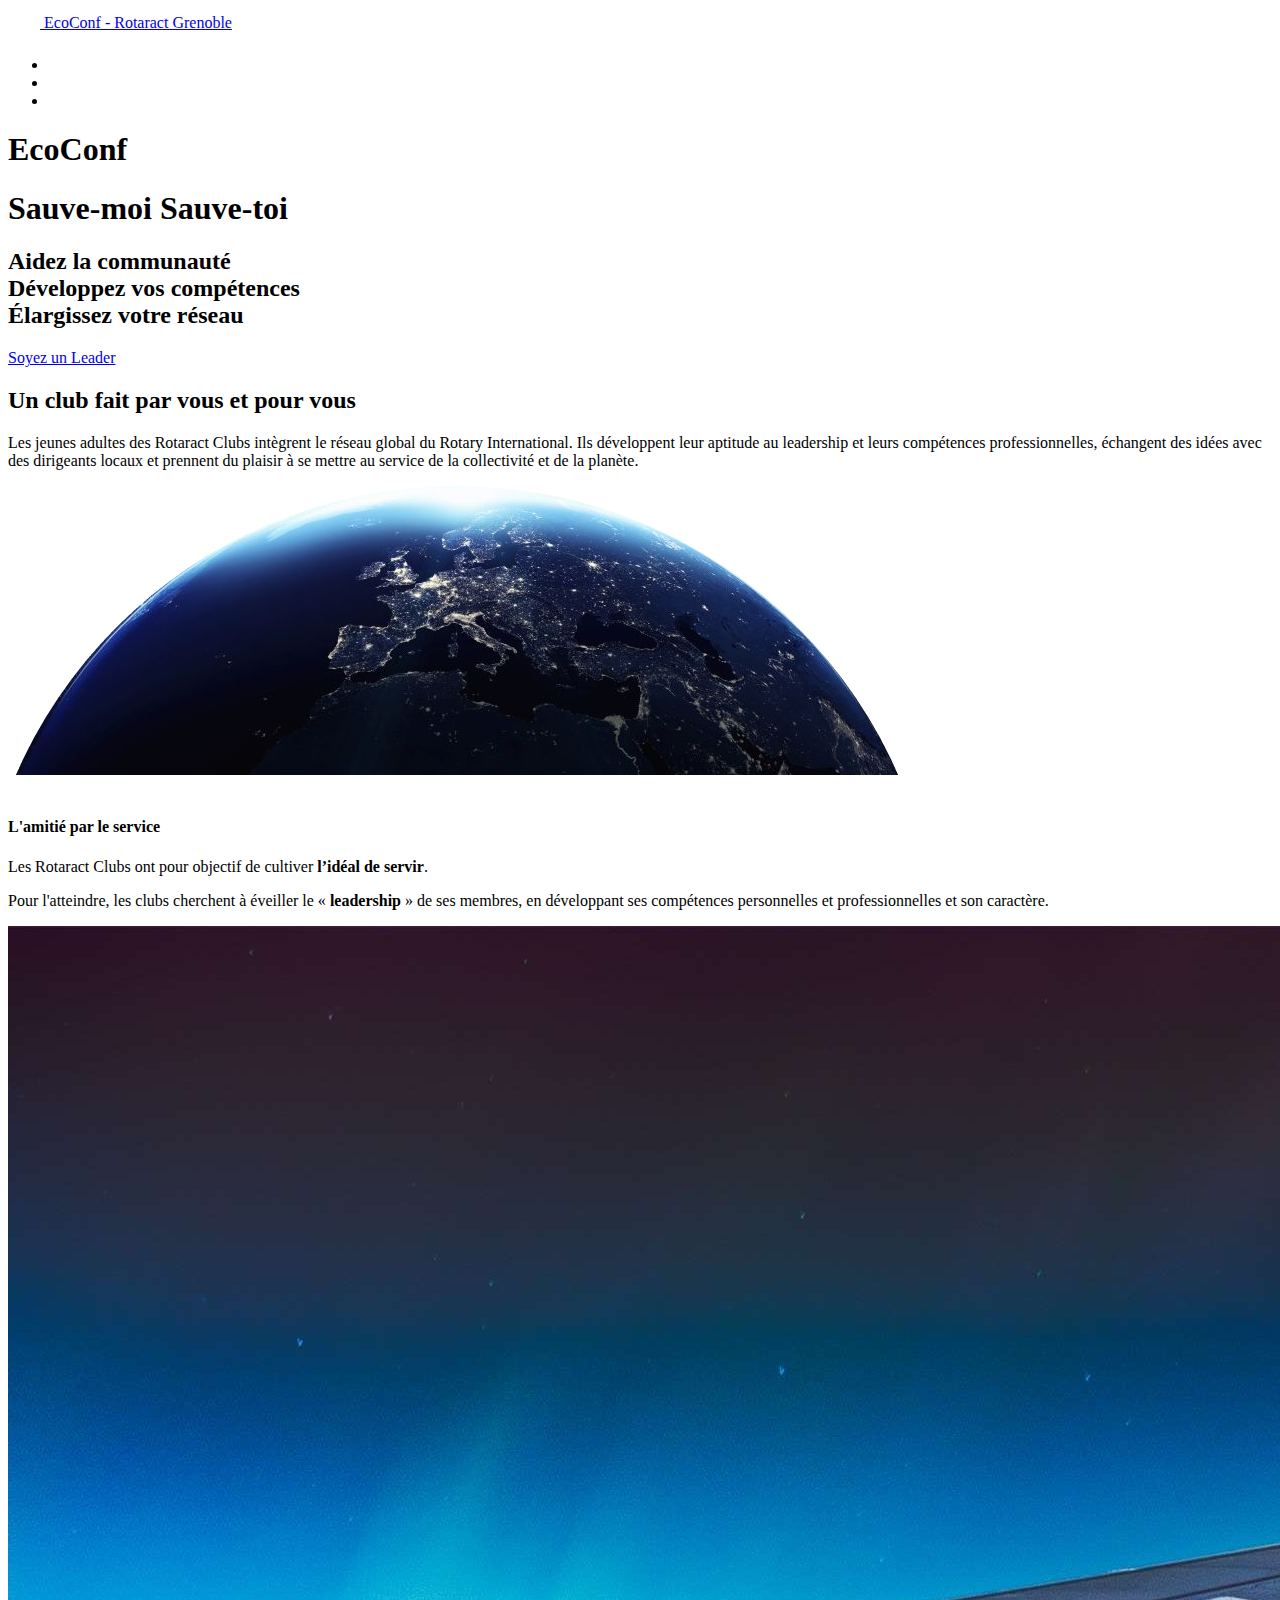
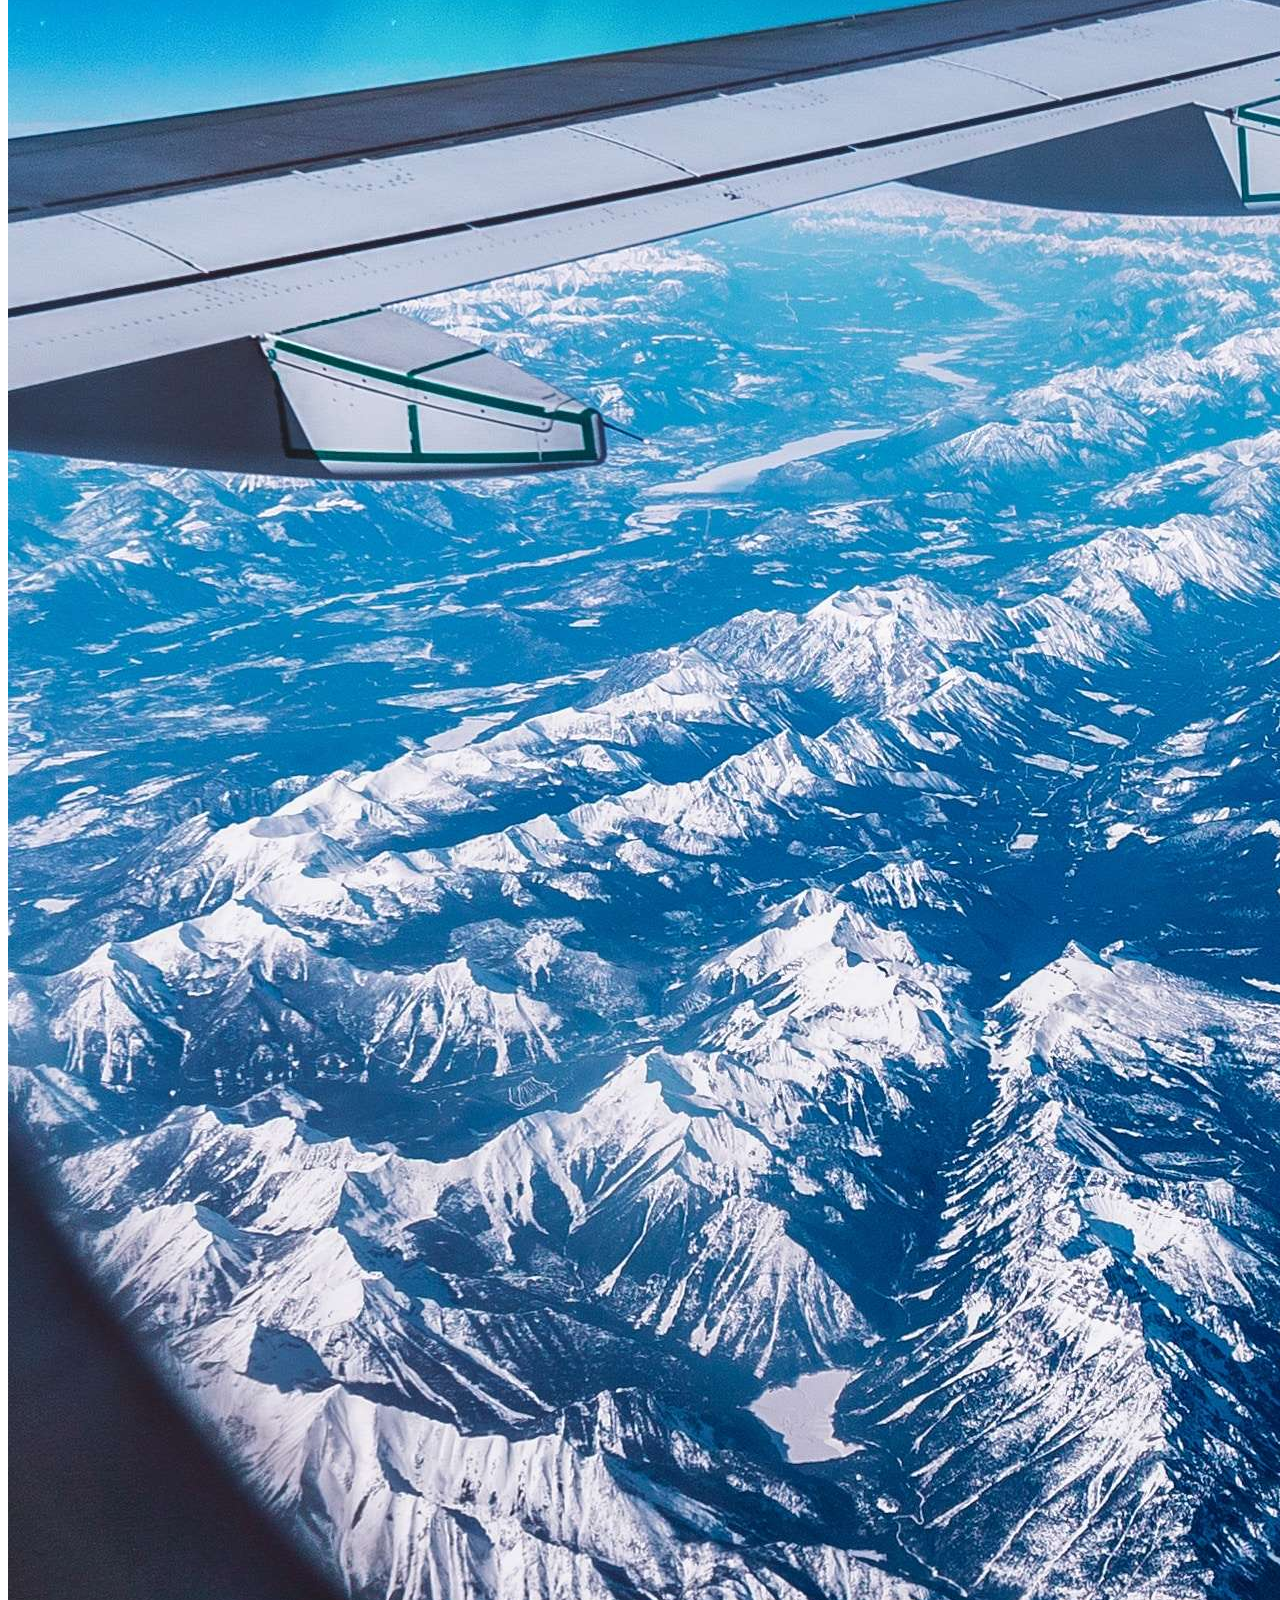
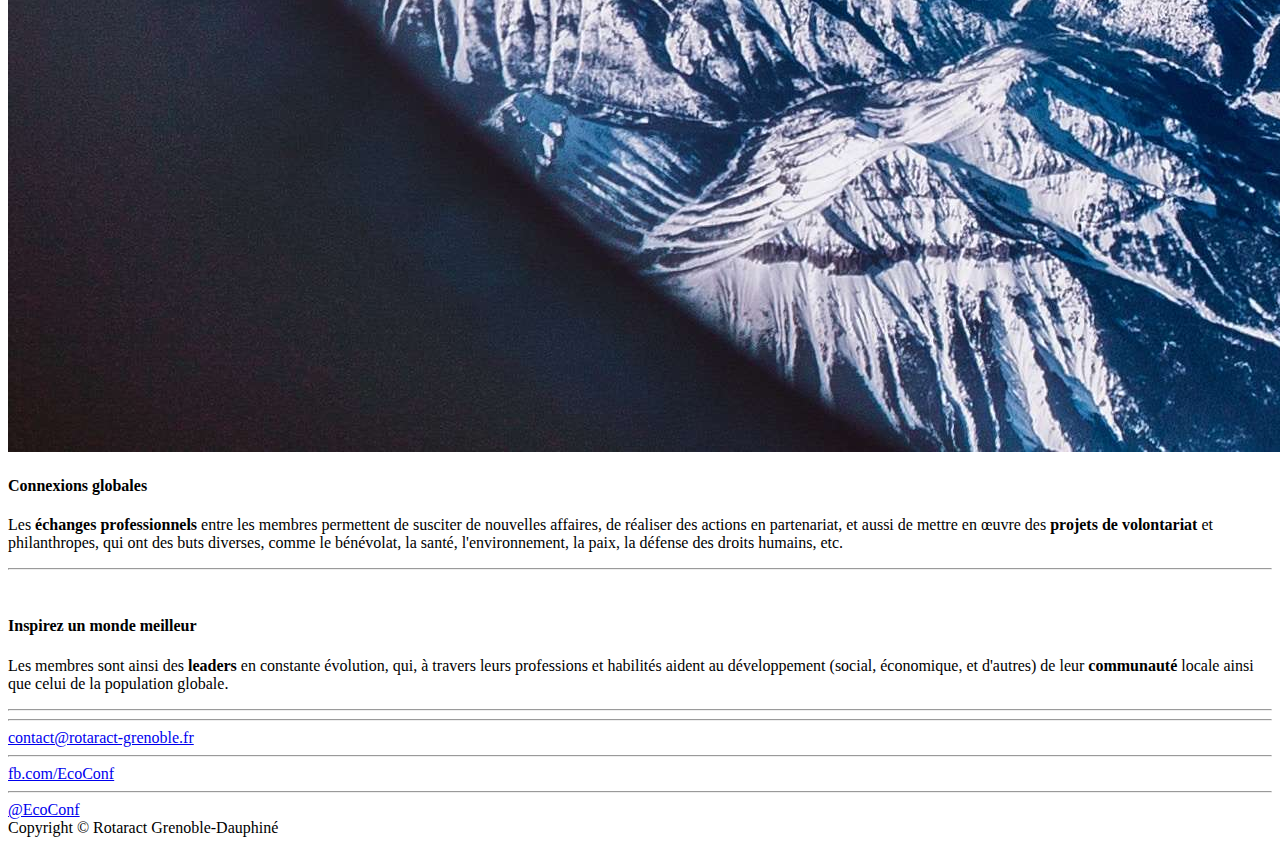
==== ecoconf/index.html @ 475f2707 "Update index.html" ====
<!DOCTYPE html>
<html lang="en">

<head>

    <meta charset="utf-8">
    <meta name="viewport" content="width=device-width, initial-scale=1, shrink-to-fit=no">
    <meta name="description" content="">
    <meta name="author" content="">

    <title>EcoConf - Rotaract Grenoble</title>

    <link rel="apple-touch-icon" sizes="57x57" href="/apple-icon-57x57.png">
    <link rel="apple-touch-icon" sizes="60x60" href="/apple-icon-60x60.png">
    <link rel="apple-touch-icon" sizes="72x72" href="/apple-icon-72x72.png">
    <link rel="apple-touch-icon" sizes="76x76" href="/apple-icon-76x76.png">
    <link rel="apple-touch-icon" sizes="114x114" href="/apple-icon-114x114.png">
    <link rel="apple-touch-icon" sizes="120x120" href="/apple-icon-120x120.png">
    <link rel="apple-touch-icon" sizes="144x144" href="/apple-icon-144x144.png">
    <link rel="apple-touch-icon" sizes="152x152" href="/apple-icon-152x152.png">
    <link rel="apple-touch-icon" sizes="180x180" href="/apple-icon-180x180.png">
    <link rel="icon" type="image/png" sizes="192x192"  href="/android-icon-192x192.png">
    <link rel="icon" type="image/png" sizes="32x32" href="/favicon-32x32.png">
    <link rel="icon" type="image/png" sizes="96x96" href="/favicon-96x96.png">
    <link rel="icon" type="image/png" sizes="16x16" href="/favicon-16x16.png">
    <link rel="manifest" href="/manifest.json">
    <meta name="msapplication-TileColor" content="#ffffff">
    <meta name="msapplication-TileImage" content="/ms-icon-144x144.png">
    <meta name="theme-color" content="#ffffff">

    <!-- Bootstrap core CSS -->
    <link href="vendor/bootstrap/css/bootstrap.min.css" rel="stylesheet">

    <!-- Custom fonts for this template -->
    <link rel="stylesheet" href="https://use.fontawesome.com/releases/v5.8.2/css/all.css" integrity="sha384-oS3vJWv+0UjzBfQzYUhtDYW+Pj2yciDJxpsK1OYPAYjqT085Qq/1cq5FLXAZQ7Ay" crossorigin="anonymous">
    <!-- <link href="vendor/fontawesome-free/css/all.min.css" rel="stylesheet"> -->
    <link href="https://fonts.googleapis.com/css?family=Varela+Round" rel="stylesheet">
    <link href="https://fonts.googleapis.com/css?family=Nunito:200,200i,300,300i,400,400i,600,600i,700,700i,800,800i,900,900i" rel="stylesheet">

    <!-- Custom styles for this template -->
    <link href="css/grayscale.css" rel="stylesheet">

</head>

<body id="page-top">

  <!-- Navigation -->
  <nav class="navbar navbar-expand-lg navbar-light fixed-top" id="mainNav">
    <div class="container">
      <a class="navbar-brand js-scroll-trigger" href="#page-top">
          <object data="/img/rotary-white.svg" style="height: 2em; width: 2em; vertical-align: middle;" type="image/svg+xml" id="rotary-white">
              <img src="/img/rotary-white.png" style="height: 2em; width: 2em; vertical-align: middle;" />
          </object>
          <object data="/img/rotary-pink.svg" style="height: 2em; width: 2em; vertical-align: middle; display:none;" type="image/svg+xml" id="rotary-pink">
              <img src="/img/rotary-pink.png" style="height: 2em; width: 2em; vertical-align: middle;" />
          </object>
          EcoConf - Rotaract Grenoble
      </a>
      <!--
      <button class="navbar-toggler navbar-toggler-right" type="button" data-toggle="collapse" data-target="#navbarResponsive" aria-controls="navbarResponsive" aria-expanded="false" aria-label="Toggle navigation">
        Menu
        <i class="fas fa-bars"></i>
      </button>
      -->
      <div class="collapse navbar-collapse" id="navbarResponsive">
        <ul class="navbar-nav ml-auto">
          <li class="nav-item">
            <a class="nav-link js-scroll-trigger" href="#about"><i class="fas fa-heart fa-2x"></i></a>
          </li>
          <li class="nav-item">
            <a class="nav-link js-scroll-trigger" href="#projects"><i class="fas fa-rocket fa-2x"></i></a>
          </li>
          <li class="nav-item">
            <a class="nav-link js-scroll-trigger" href="#contact"><i class="fas fa-envelope fa-2x"></i></a>
          </li>
        </ul>
      </div>
    </div>
  </nav>

  <!-- Header -->
  <header class="masthead">
    <div class="container d-flex h-100 align-items-center">
      <div class="mx-auto text-center">
        <h1 class="my-0 text-uppercase">EcoConf</h1>
        <h1 class="my-0 text-uppercase">Sauve-moi Sauve-toi</h1>
        <h2 class="text-white-50 mx-auto mt-2 mb-5">Aidez la communauté<br/>Développez vos compétences<br/>Élargissez votre réseau</h2>
        <a href="#about" class="btn btn-primary js-scroll-trigger">Soyez un Leader</a>
      </div>
    </div>
  </header>

  <!-- About Section -->
  <section id="about" class="about-section text-center">
    <div class="container">
      <div class="row">
        <div class="col-lg-8 mx-auto">
          <h2 class="text-white mb-4">Un club fait par vous et pour vous</h2>
          <p class="text-white-50">
              Les jeunes adultes des Rotaract Clubs intègrent le réseau global du Rotary International. Ils développent leur aptitude au leadership et leurs compétences professionnelles, échangent des idées avec des dirigeants locaux et prennent du plaisir à se mettre au service de la collectivité et de la planète.</p>
        </div>
      </div>
      <img src="/img/earth.png" class="img-fluid" alt="">
    </div>
  </section>

  <!-- Projects Section -->
  <section id="projects" class="projects-section bg-light">
    <div class="container">

      <!-- Featured Project Row -->
      <div class="row align-items-center no-gutters mb-4 mb-lg-5">
        <div class="col-xl-8 col-lg-7">
          <img class="img-fluid mb-3 mb-lg-0" src="/img/service.jpg" alt="">
        </div>
        <div class="col-xl-4 col-lg-5">
          <div class="featured-text text-center text-lg-left">
            <h4>L'amitié par le service</h4>
            <p class="text-black mb-2">Les Rotaract Clubs ont pour objectif de cultiver <b>l’idéal de servir</b>.</p>
            <p class="text-black mb-0">Pour l'atteindre, les clubs cherchent à éveiller le « <b>leadership</b> » de ses membres, en développant ses compétences personnelles et professionnelles et son caractère.</p>
          </div>
        </div>
      </div>

      <!-- Project One Row -->
      <div class="row justify-content-center no-gutters mb-5 mb-lg-0">
        <div class="col-lg-6">
          <img class="img-fluid" src="/img/connection.jpg" alt="">
        </div>
        <div class="col-lg-6">
          <div class="bg-black text-center h-100 project">
            <div class="d-flex h-100">
              <div class="project-text w-100 my-auto text-center text-lg-left">
                <h4 class="text-white">Connexions globales</h4>
                  <p class="mb-0 text-white">Les <b>échanges professionnels</b> entre les membres permettent de susciter de nouvelles affaires, de réaliser des actions en partenariat, et aussi de mettre en œuvre des <b>projets de volontariat</b> et philanthropes, qui ont des buts diverses, comme le bénévolat, la santé, l'environnement, la paix, la défense des droits humains, etc.

</p>
                <hr class="d-none d-lg-block mb-0 ml-0">
              </div>
            </div>
          </div>
        </div>
      </div>

      <!-- Project Two Row -->
      <div class="row justify-content-center no-gutters">
        <div class="col-lg-6">
          <img class="img-fluid" src="/img/inspire.jpg" alt="">
        </div>
        <div class="col-lg-6 order-lg-first">
          <div class="bg-black text-center h-100 project">
            <div class="d-flex h-100">
              <div class="project-text w-100 my-auto text-center text-lg-right">
                <h4 class="text-white">Inspirez un monde meilleur</h4>
                  <p class="mb-0 text-white">Les membres sont ainsi des <b>leaders</b> en constante évolution, qui, à travers leurs professions et habilités aident au développement (social, économique, et d'autres) de leur <b>communauté</b> locale ainsi que celui de la population globale.</p>
                <hr class="d-none d-lg-block mb-0 mr-0">
              </div>
            </div>
          </div>
        </div>
      </div>

    </div>
  </section>

  <!-- Contact Section -->
  <section id="contact" class="contact-section bg-black">
    <div class="container">

      <div class="row">
        <div class="col-md-4 mb-3 mb-md-0">

          <a href="mailto:contact@rotaract-grenoble.fr">
            <div class="card py-4 h-100">
              <div class="card-body text-center">
                <i class="fa fa-envelope fa-2x text-primary mb-2"></i>
                <!--<h4 class="text-uppercase m-0">Email</h4>-->
                <hr class="my-4">
                <div class="text-black-90">contact@rotaract-grenoble.fr</div>
              </div>
            </div>
          </a>
        </div>

        <div class="col-md-4 mb-3 mb-md-0">
          <a target="_blank" href="https://fb.com/EcoConf">
            <div class="card py-4 h-100">
              <div class="card-body text-center">
                <i class="fab fa-facebook-f fa-2x text-primary mb-2"></i>
                <!--<h4 class="text-uppercase m-0">FB</h4>-->
                <hr class="my-4">
                <div class="text-black-90">fb.com/EcoConf</div>
              </div>
            </div>
          </a>
        </div>

        <div class="col-md-4 mb-3 mb-md-0">
          <a target="_blank" href="https://instagram.com/EcoConf">
            <div class="card py-4 h-100">
              <div class="card-body text-center">
                <i class="fab fa-instagram fa-2x text-primary mb-2"></i>
                <!--<h4 class="text-uppercase m-0">Address</h4>-->
                <hr class="my-4">
                <div class="text-black-90">@EcoConf</div>
              </div>
            </div>
          </a>
        </div>

      </div>

    </div>
  </section>


  <!-- Signup Section -->
  <!-- <section id="signup" class="signup-section bg-black" style="">
    <div class="container">
      <div class="row">
        <div class="col-md-4 col-lg-6 mx-auto my-auto text-center">

          <i class="far fa-paper-plane fa-2x mb-2 text-white"></i>
          <h2 class="text-white mb-5">Subscribe to receive updates!</h2>

          <form class="form-inline d-flex">
            <input type="email" class="form-control flex-fill mr-0 mr-sm-2 mb-3 mb-sm-0" id="inputEmail" placeholder="Enter email address...">
            <button type="submit" class="btn btn-primary mx-auto">Subscribe</button>
          </form>

        </div>
      </div>
    </div>
  </section> -->

  <!-- Footer -->
  <footer class="bg-black small text-center text-white-50">
    <div class="container">
      <div class="row">
        <div class="col-lg-12 mx-auto justify-content-center social">
            Copyright &copy; Rotaract Grenoble-Dauphiné
        </div>
      </div>
    </div>
  </footer>

  <!-- Bootstrap core JavaScript -->
  <script src="vendor/jquery/jquery.min.js"></script>
  <script src="vendor/bootstrap/js/bootstrap.bundle.min.js"></script>

  <!-- Plugin JavaScript -->
  <script src="vendor/jquery-easing/jquery.easing.min.js"></script>

  <!-- Custom scripts for this template -->
  <script src="js/grayscale.js"></script>

</body>

</html>
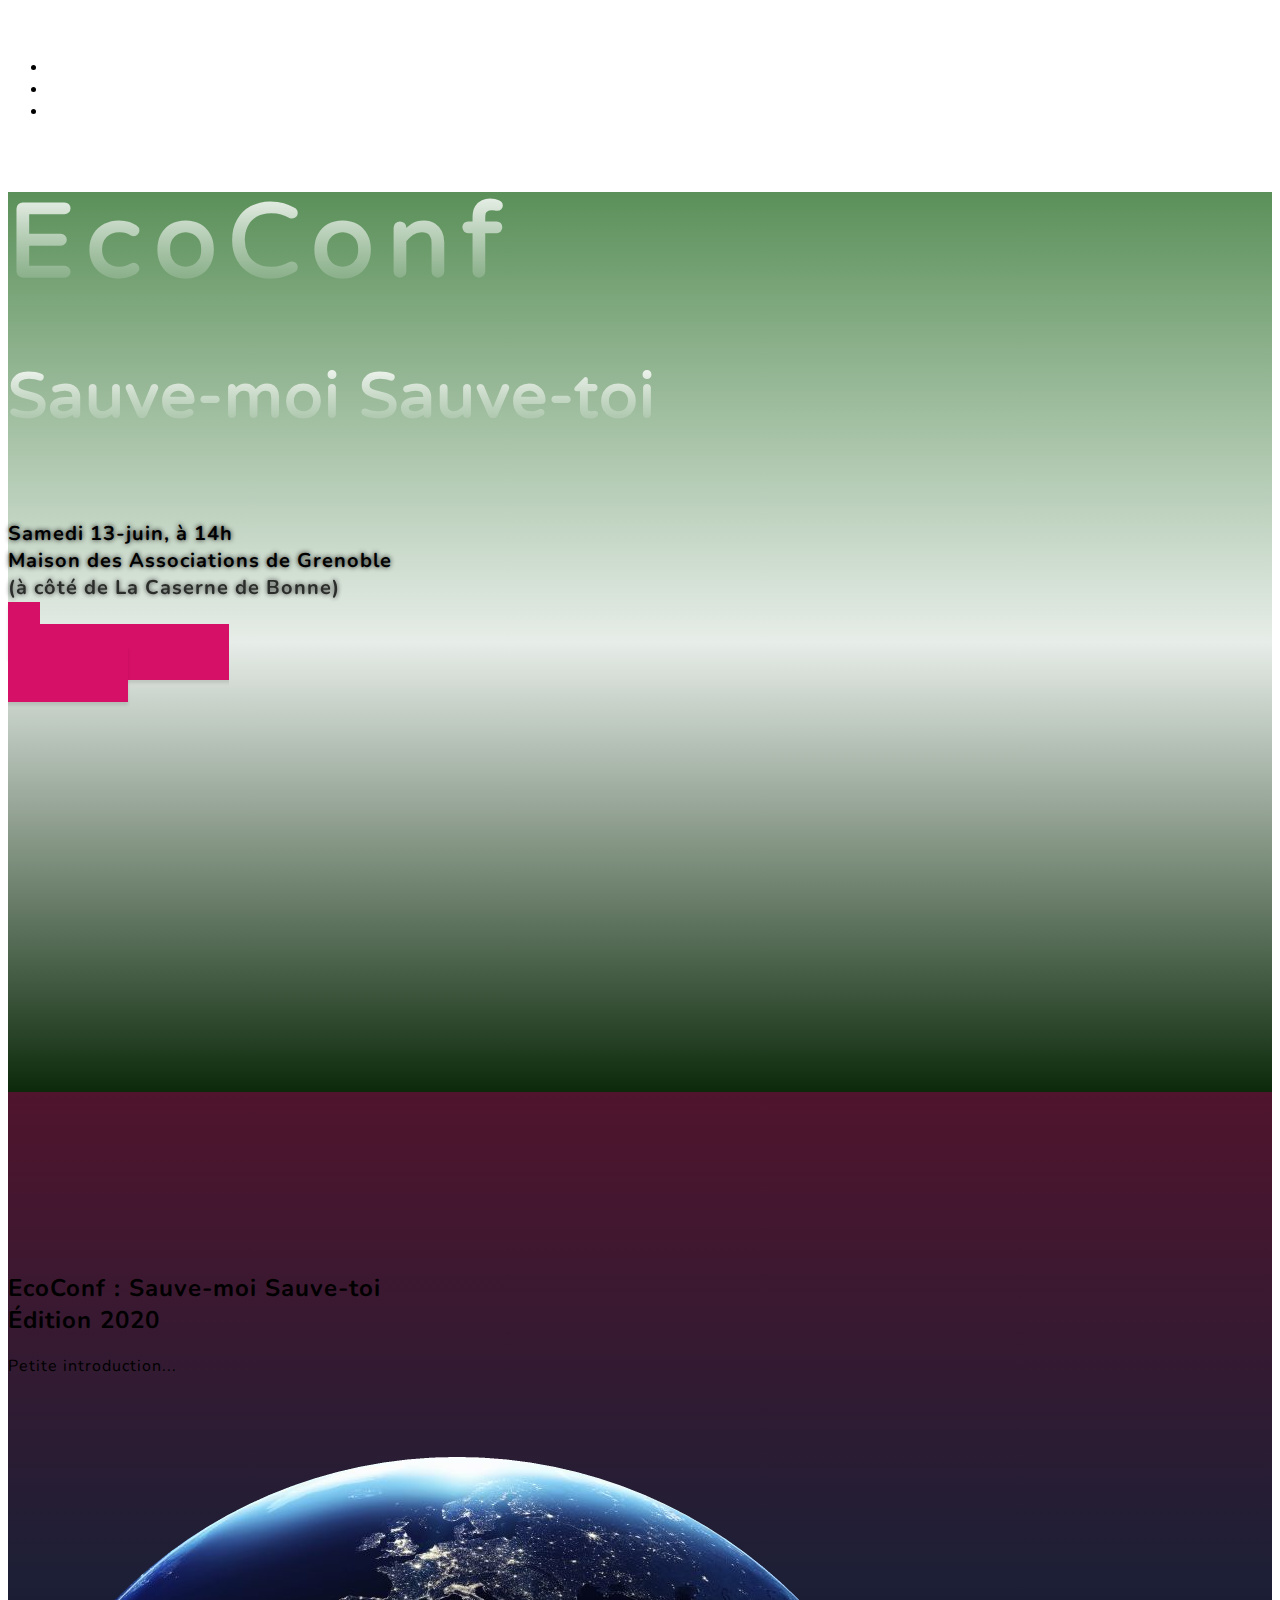
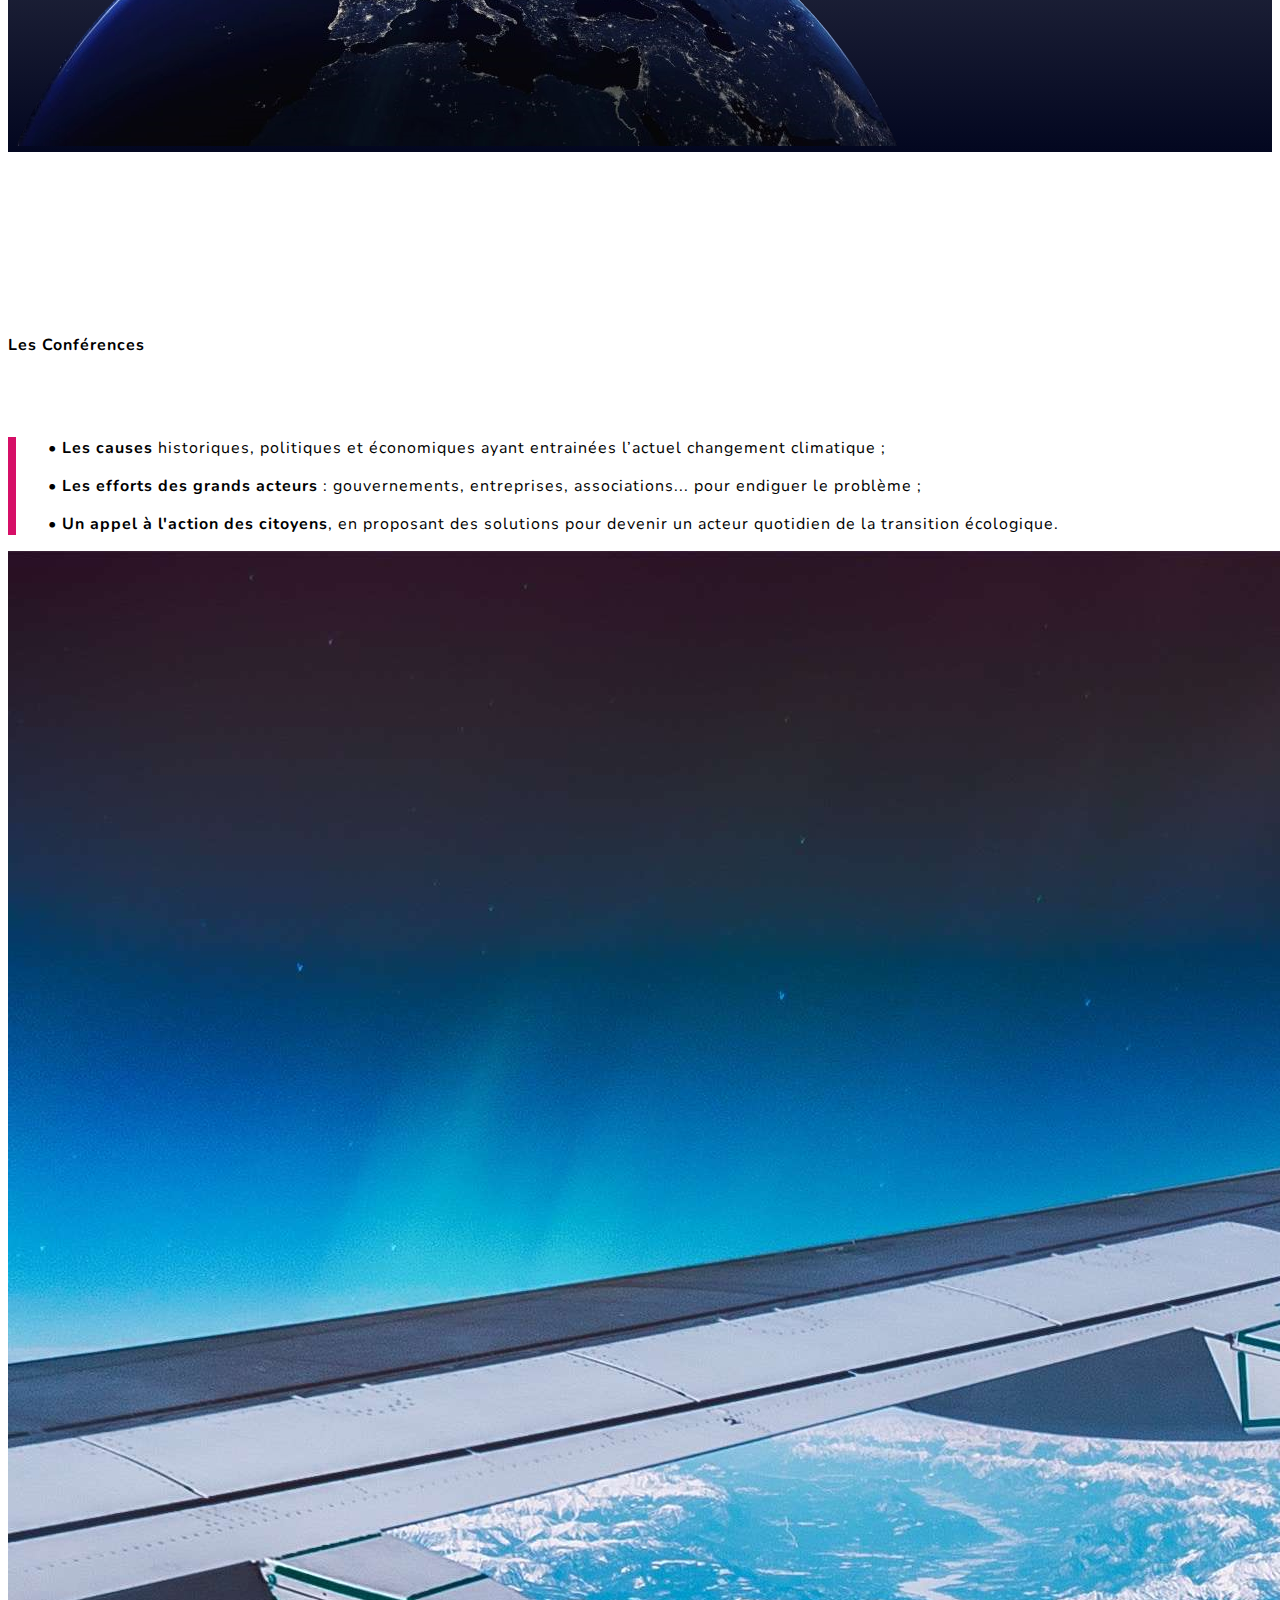
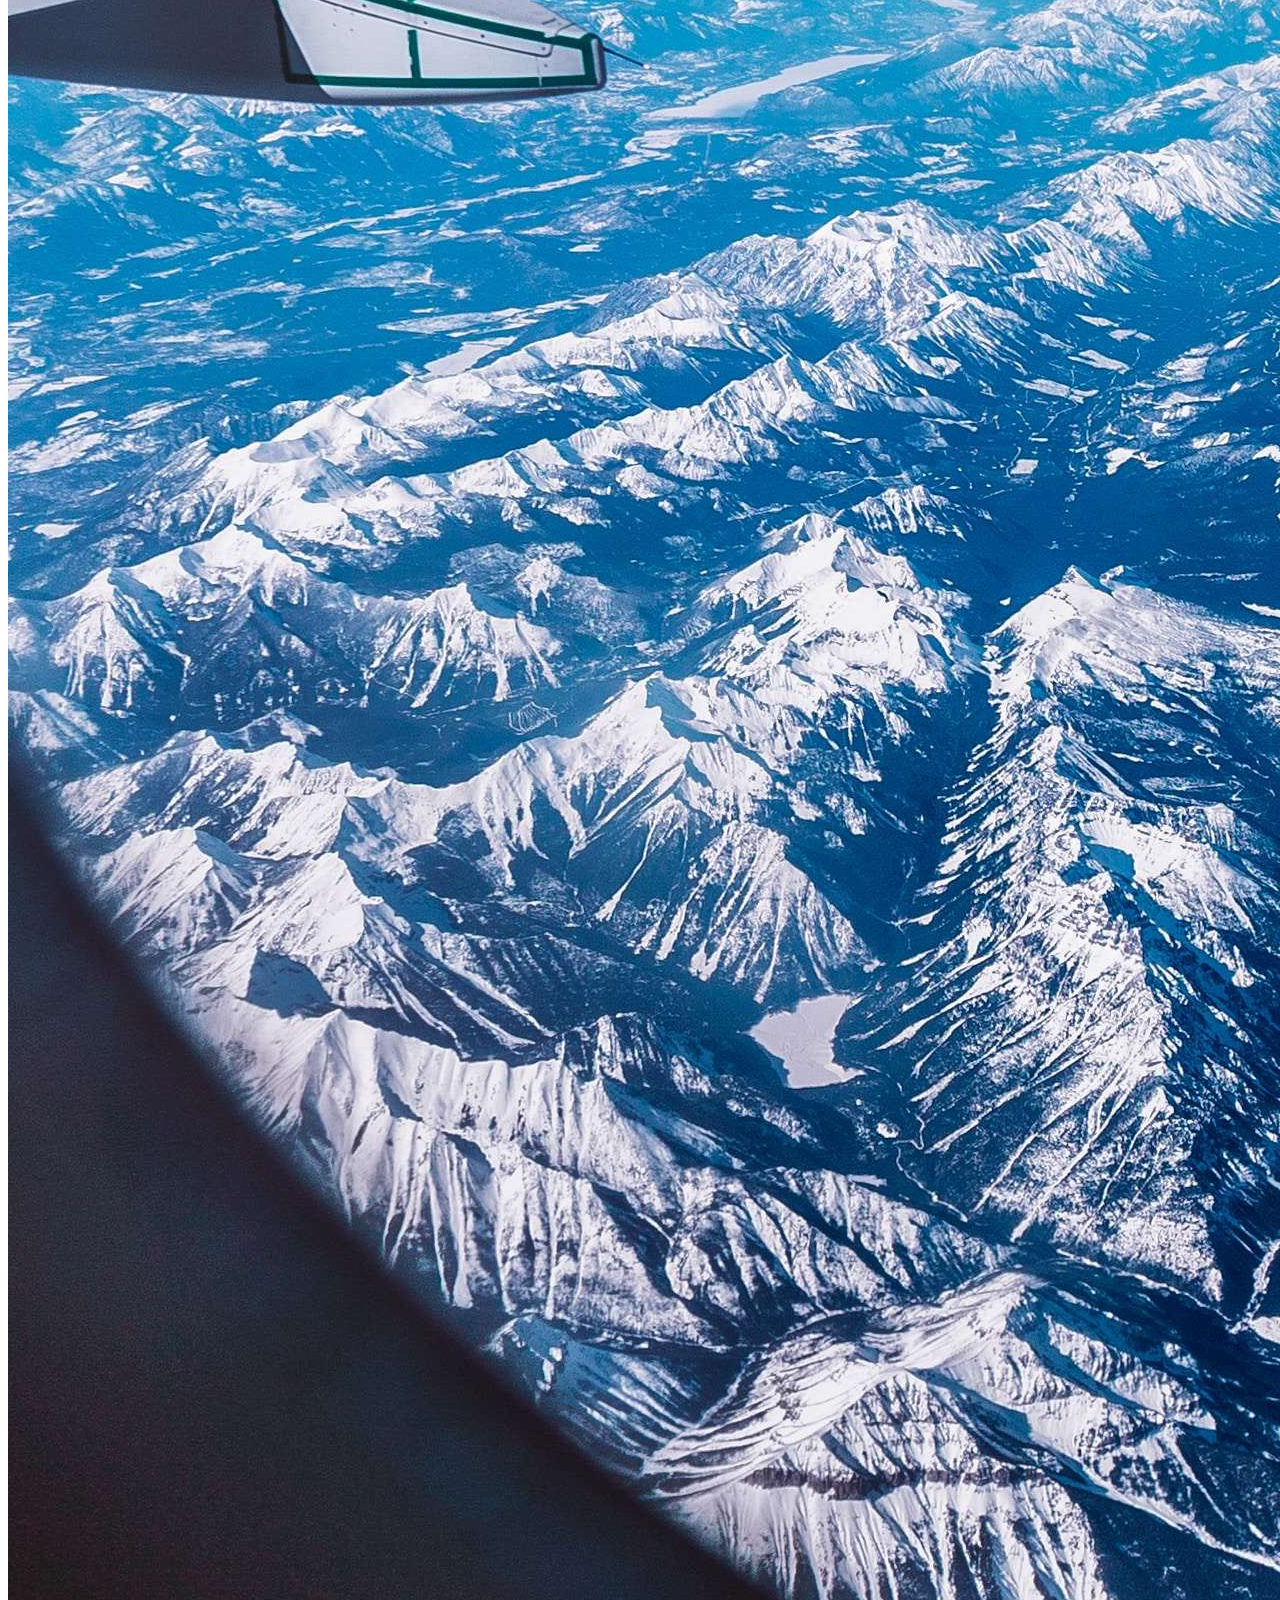
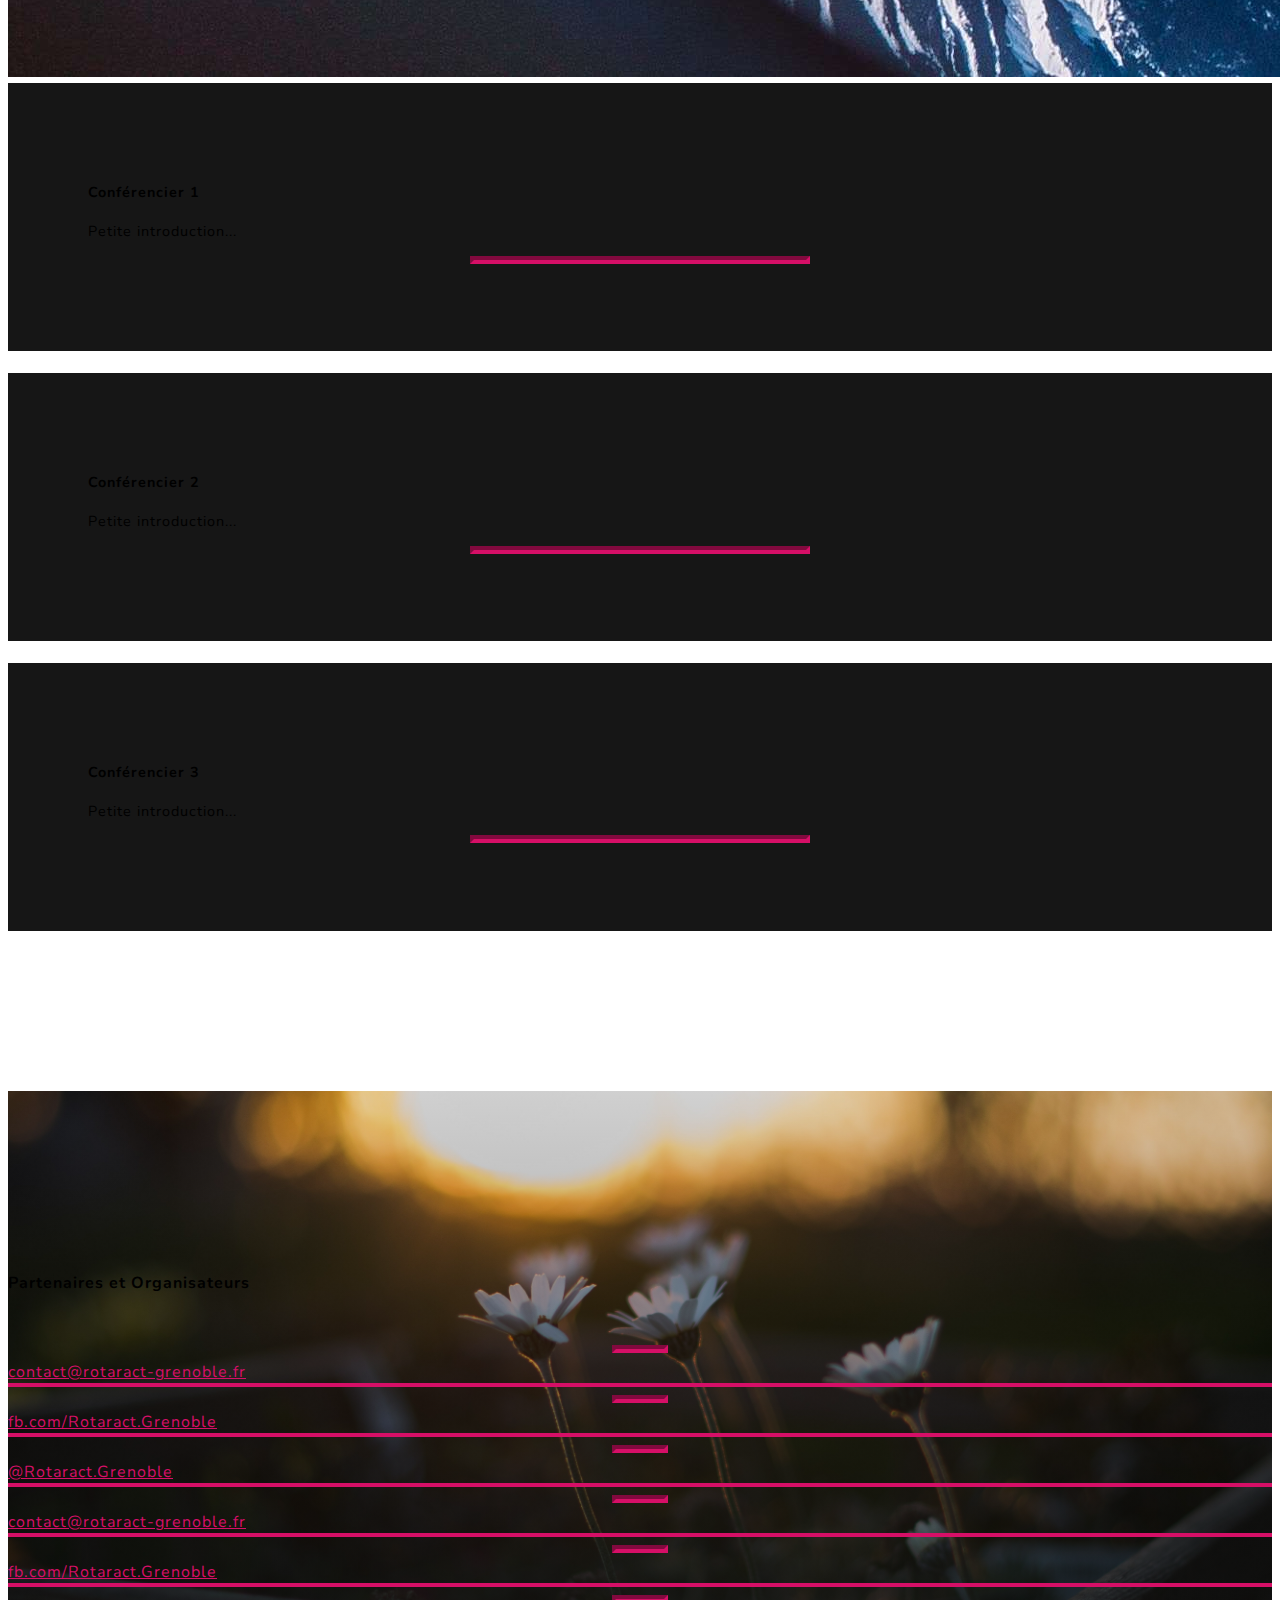
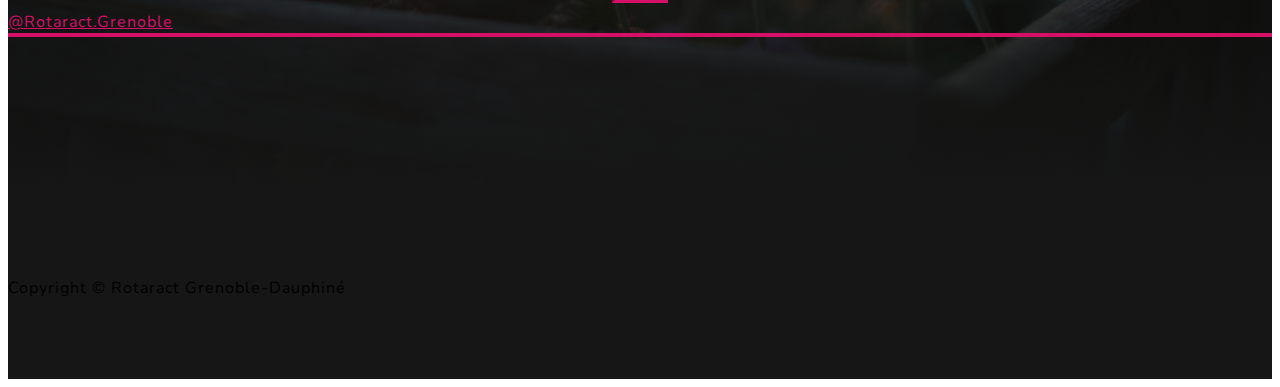
==== commit d22c0c9a: "Add files via upload" ====
--- a/ecoconf/index.html
+++ b/ecoconf/index.html
@@ -8,7 +8,7 @@
     <meta name="description" content="">
     <meta name="author" content="">
 
-    <title>EcoConf - Rotaract Grenoble</title>
+    <title>EcoConf Rotaract Grenoble</title>
 
     <link rel="apple-touch-icon" sizes="57x57" href="/apple-icon-57x57.png">
     <link rel="apple-touch-icon" sizes="60x60" href="/apple-icon-60x60.png">
@@ -29,7 +29,7 @@
     <meta name="theme-color" content="#ffffff">
 
     <!-- Bootstrap core CSS -->
-    <link href="vendor/bootstrap/css/bootstrap.min.css" rel="stylesheet">
+    <link href="../vendor/bootstrap/css/bootstrap.min.css" rel="stylesheet">
 
     <!-- Custom fonts for this template -->
     <link rel="stylesheet" href="https://use.fontawesome.com/releases/v5.8.2/css/all.css" integrity="sha384-oS3vJWv+0UjzBfQzYUhtDYW+Pj2yciDJxpsK1OYPAYjqT085Qq/1cq5FLXAZQ7Ay" crossorigin="anonymous">
@@ -38,7 +38,7 @@
     <link href="https://fonts.googleapis.com/css?family=Nunito:200,200i,300,300i,400,400i,600,600i,700,700i,800,800i,900,900i" rel="stylesheet">
 
     <!-- Custom styles for this template -->
-    <link href="css/grayscale.css" rel="stylesheet">
+    <link href="eco.css" rel="stylesheet">
 
 </head>
 
@@ -48,13 +48,13 @@
   <nav class="navbar navbar-expand-lg navbar-light fixed-top" id="mainNav">
     <div class="container">
       <a class="navbar-brand js-scroll-trigger" href="#page-top">
-          <object data="/img/rotary-white.svg" style="height: 2em; width: 2em; vertical-align: middle;" type="image/svg+xml" id="rotary-white">
-              <img src="/img/rotary-white.png" style="height: 2em; width: 2em; vertical-align: middle;" />
+          <object data="../img/rotary-white.svg" style="height: 2em; width: 2em; vertical-align: middle;" type="image/svg+xml" id="rotary-white">
+              <img src="../img/rotary-white.png" style="height: 2em; width: 2em; vertical-align: middle;" />
           </object>
-          <object data="/img/rotary-pink.svg" style="height: 2em; width: 2em; vertical-align: middle; display:none;" type="image/svg+xml" id="rotary-pink">
-              <img src="/img/rotary-pink.png" style="height: 2em; width: 2em; vertical-align: middle;" />
+          <object data="../img/rotary-pink.svg" style="height: 2em; width: 2em; vertical-align: middle; display:none;" type="image/svg+xml" id="rotary-pink">
+              <img src="../img/rotary-pink.png" style="height: 2em; width: 2em; vertical-align: middle;" />
           </object>
-          EcoConf - Rotaract Grenoble
+          EcoConf Rotaract Grenoble
       </a>
       <!--
       <button class="navbar-toggler navbar-toggler-right" type="button" data-toggle="collapse" data-target="#navbarResponsive" aria-controls="navbarResponsive" aria-expanded="false" aria-label="Toggle navigation">
@@ -65,13 +65,13 @@
       <div class="collapse navbar-collapse" id="navbarResponsive">
         <ul class="navbar-nav ml-auto">
           <li class="nav-item">
-            <a class="nav-link js-scroll-trigger" href="#about"><i class="fas fa-heart fa-2x"></i></a>
+            <a class="nav-link js-scroll-trigger" href="#about"><i class="fas fa-globe fa-2x"></i> <i class="fab fa-pagelines fa-2x"></i></i></a>
           </li>
           <li class="nav-item">
-            <a class="nav-link js-scroll-trigger" href="#projects"><i class="fas fa-rocket fa-2x"></i></a>
+            <a class="nav-link js-scroll-trigger" href="#projects"><i class="fas fa-user fa-2x"></i> <i class="far fa-comment fa-2x"></i></a>
           </li>
           <li class="nav-item">
-            <a class="nav-link js-scroll-trigger" href="#contact"><i class="fas fa-envelope fa-2x"></i></a>
+            <a class="nav-link js-scroll-trigger" href="#contact"><i class="far fa-handshake fa-2x"></i></i> <i class="fas fa-user-friends fa-2x"></i></a>
           </li>
         </ul>
       </div>
@@ -82,10 +82,10 @@
   <header class="masthead">
     <div class="container d-flex h-100 align-items-center">
       <div class="mx-auto text-center">
-        <h1 class="my-0 text-uppercase">EcoConf</h1>
-        <h1 class="my-0 text-uppercase">Sauve-moi Sauve-toi</h1>
-        <h2 class="text-white-50 mx-auto mt-2 mb-5">Aidez la communauté<br/>Développez vos compétences<br/>Élargissez votre réseau</h2>
-        <a href="#about" class="btn btn-primary js-scroll-trigger">Soyez un Leader</a>
+        <h1 class="my-0">EcoConf</h1>
+        <h3 class="my-0">Sauve-moi Sauve-toi</h3>
+        <h2 class="text-white mx-auto mt-2 mb-5" style="text-shadow: 0 0 5px #111;"><br/>Samedi 13-juin, à 14h<br/>Maison des Associations de Grenoble</br><span style="opacity: 0.8;">(à côté de La Caserne de Bonne)</span></h2>
+        <a href="#contact" class="btn btn-primary js-scroll-trigger"><i class="fas fa-ticket-alt fa-lg"></i> <i class="fas fa-check fa-lg"></i></br>Réservez votre place !</br>(Gratuit)</a>
       </div>
     </div>
   </header>
@@ -95,9 +95,8 @@
     <div class="container">
       <div class="row">
         <div class="col-lg-8 mx-auto">
-          <h2 class="text-white mb-4">Un club fait par vous et pour vous</h2>
-          <p class="text-white-50">
-              Les jeunes adultes des Rotaract Clubs intègrent le réseau global du Rotary International. Ils développent leur aptitude au leadership et leurs compétences professionnelles, échangent des idées avec des dirigeants locaux et prennent du plaisir à se mettre au service de la collectivité et de la planète.</p>
+          <h2 class="text-white mb-4">EcoConf : Sauve-moi Sauve-toi</br>Édition 2020</h2>
+          <p class="text-white-50">Petite introduction...</p>
         </div>
       </div>
       <img src="/img/earth.png" class="img-fluid" alt="">
@@ -110,14 +109,20 @@
 
       <!-- Featured Project Row -->
       <div class="row align-items-center no-gutters mb-4 mb-lg-5">
+        <div class="col-xl-12 col-lg-12">
+          <div class="text-center">
+            <h4>Les Conférences</h4>
+            </br>
+          </div>
+        </div>
         <div class="col-xl-8 col-lg-7">
-          <img class="img-fluid mb-3 mb-lg-0" src="/img/service.jpg" alt="">
+          <img class="img-fluid mb-3 mb-lg-0" src="sections.jpg" alt="">
         </div>
         <div class="col-xl-4 col-lg-5">
           <div class="featured-text text-center text-lg-left">
-            <h4>L'amitié par le service</h4>
-            <p class="text-black mb-2">Les Rotaract Clubs ont pour objectif de cultiver <b>l’idéal de servir</b>.</p>
-            <p class="text-black mb-0">Pour l'atteindre, les clubs cherchent à éveiller le « <b>leadership</b> » de ses membres, en développant ses compétences personnelles et professionnelles et son caractère.</p>
+            <p class="text-black mb-2">&bullet; <b>Les causes</b> historiques, politiques et économiques ayant entrainées l’actuel changement climatique ;</p>
+            <p class="text-black mb-0">&bullet; <b>Les efforts des grands acteurs</b>&nbsp;: gouvernements, entreprises, associations... pour endiguer le problème ;</p>
+            <p class="text-black mb-0">&bullet; <b>Un appel à l'action des citoyens</b>, en proposant des solutions pour devenir un acteur quotidien de la transition écologique.</p>
           </div>
         </div>
       </div>
@@ -125,16 +130,14 @@
       <!-- Project One Row -->
       <div class="row justify-content-center no-gutters mb-5 mb-lg-0">
         <div class="col-lg-6">
-          <img class="img-fluid" src="/img/connection.jpg" alt="">
+          <img class="img-fluid" src="../img/connection.jpg" alt="">
         </div>
         <div class="col-lg-6">
           <div class="bg-black text-center h-100 project">
             <div class="d-flex h-100">
               <div class="project-text w-100 my-auto text-center text-lg-left">
-                <h4 class="text-white">Connexions globales</h4>
-                  <p class="mb-0 text-white">Les <b>échanges professionnels</b> entre les membres permettent de susciter de nouvelles affaires, de réaliser des actions en partenariat, et aussi de mettre en œuvre des <b>projets de volontariat</b> et philanthropes, qui ont des buts diverses, comme le bénévolat, la santé, l'environnement, la paix, la défense des droits humains, etc.
-
-</p>
+                <h4 class="text-white">Conférencier 1</h4>
+                  <p class="mb-0 text-white">Petite introduction...</p>
                 <hr class="d-none d-lg-block mb-0 ml-0">
               </div>
             </div>
@@ -143,17 +146,34 @@
       </div>
 
       <!-- Project Two Row -->
-      <div class="row justify-content-center no-gutters">
-        <div class="col-lg-6">
-          <img class="img-fluid" src="/img/inspire.jpg" alt="">
+      <div class="row justify-content-center no-gutters mb-5 mb-lg-0">
+        <div class="col-lg-6">
+          <img class="img-fluid" src="../img/inspire.jpg" alt="">
         </div>
         <div class="col-lg-6 order-lg-first">
           <div class="bg-black text-center h-100 project">
             <div class="d-flex h-100">
               <div class="project-text w-100 my-auto text-center text-lg-right">
-                <h4 class="text-white">Inspirez un monde meilleur</h4>
-                  <p class="mb-0 text-white">Les membres sont ainsi des <b>leaders</b> en constante évolution, qui, à travers leurs professions et habilités aident au développement (social, économique, et d'autres) de leur <b>communauté</b> locale ainsi que celui de la population globale.</p>
+                <h4 class="text-white">Conférencier 2</h4>
+                  <p class="mb-0 text-white">Petite introduction...</p>
                 <hr class="d-none d-lg-block mb-0 mr-0">
+              </div>
+            </div>
+          </div>
+        </div>
+      </div>
+
+      <div class="row justify-content-center no-gutters">
+        <div class="col-lg-6">
+          <img class="img-fluid" src="../img/service.jpg" alt="">
+        </div>
+        <div class="col-lg-6">
+          <div class="bg-black text-center h-100 project">
+            <div class="d-flex h-100">
+              <div class="project-text w-100 my-auto text-center text-lg-left">
+                <h4 class="text-white">Conférencier 3</h4>
+                  <p class="mb-0 text-white">Petite introduction...</p>
+                <hr class="d-none d-lg-block mb-0 ml-0">
               </div>
             </div>
           </div>
@@ -168,7 +188,16 @@
     <div class="container">
 
       <div class="row">
-        <div class="col-md-4 mb-3 mb-md-0">
+        <div class="col-xl-12 col-lg-12">
+          <div class="text-center text-white">
+            <h4>Partenaires et Organisateurs</h4>
+            </br>
+          </div>
+        </div>
+      </div>
+
+      <div class="row">
+        <div class="col-md-4 mb-3 mb-md-3">
 
           <a href="mailto:contact@rotaract-grenoble.fr">
             <div class="card py-4 h-100">
@@ -182,27 +211,70 @@
           </a>
         </div>
 
-        <div class="col-md-4 mb-3 mb-md-0">
-          <a target="_blank" href="https://fb.com/EcoConf">
+        <div class="col-md-4 mb-3 mb-md-3">
+          <a target="_blank" href="https://fb.com/Rotaract.Grenoble">
             <div class="card py-4 h-100">
               <div class="card-body text-center">
                 <i class="fab fa-facebook-f fa-2x text-primary mb-2"></i>
                 <!--<h4 class="text-uppercase m-0">FB</h4>-->
                 <hr class="my-4">
-                <div class="text-black-90">fb.com/EcoConf</div>
-              </div>
-            </div>
-          </a>
-        </div>
-
-        <div class="col-md-4 mb-3 mb-md-0">
-          <a target="_blank" href="https://instagram.com/EcoConf">
+                <div class="text-black-90">fb.com/Rotaract.Grenoble</div>
+              </div>
+            </div>
+          </a>
+        </div>
+
+        <div class="col-md-4 mb-3 mb-md-3">
+          <a target="_blank" href="https://instagram.com/Rotaract.Grenoble">
             <div class="card py-4 h-100">
               <div class="card-body text-center">
                 <i class="fab fa-instagram fa-2x text-primary mb-2"></i>
                 <!--<h4 class="text-uppercase m-0">Address</h4>-->
                 <hr class="my-4">
-                <div class="text-black-90">@EcoConf</div>
+                <div class="text-black-90">@Rotaract.Grenoble</div>
+              </div>
+            </div>
+          </a>
+        </div>
+
+      </div>
+
+      <div class="row">
+        <div class="col-md-4 mb-3 mb-md-3">
+
+          <a href="mailto:contact@rotaract-grenoble.fr">
+            <div class="card py-4 h-100">
+              <div class="card-body text-center">
+                <i class="fa fa-envelope fa-2x text-primary mb-2"></i>
+                <!--<h4 class="text-uppercase m-0">Email</h4>-->
+                <hr class="my-4">
+                <div class="text-black-90">contact@rotaract-grenoble.fr</div>
+              </div>
+            </div>
+          </a>
+        </div>
+
+        <div class="col-md-4 mb-3 mb-md-3">
+          <a target="_blank" href="https://fb.com/Rotaract.Grenoble">
+            <div class="card py-4 h-100">
+              <div class="card-body text-center">
+                <i class="fab fa-facebook-f fa-2x text-primary mb-2"></i>
+                <!--<h4 class="text-uppercase m-0">FB</h4>-->
+                <hr class="my-4">
+                <div class="text-black-90">fb.com/Rotaract.Grenoble</div>
+              </div>
+            </div>
+          </a>
+        </div>
+
+        <div class="col-md-4 mb-3 mb-md-3">
+          <a target="_blank" href="https://instagram.com/Rotaract.Grenoble">
+            <div class="card py-4 h-100">
+              <div class="card-body text-center">
+                <i class="fab fa-instagram fa-2x text-primary mb-2"></i>
+                <!--<h4 class="text-uppercase m-0">Address</h4>-->
+                <hr class="my-4">
+                <div class="text-black-90">@Rotaract.Grenoble</div>
               </div>
             </div>
           </a>
@@ -245,14 +317,14 @@
   </footer>
 
   <!-- Bootstrap core JavaScript -->
-  <script src="vendor/jquery/jquery.min.js"></script>
-  <script src="vendor/bootstrap/js/bootstrap.bundle.min.js"></script>
+  <script src="../vendor/jquery/jquery.min.js"></script>
+  <script src="../vendor/bootstrap/js/bootstrap.bundle.min.js"></script>
 
   <!-- Plugin JavaScript -->
-  <script src="vendor/jquery-easing/jquery.easing.min.js"></script>
+  <script src="../vendor/jquery-easing/jquery.easing.min.js"></script>
 
   <!-- Custom scripts for this template -->
-  <script src="js/grayscale.js"></script>
+  <script src="../js/grayscale.js"></script>
 
 </body>
 
--- a/ecoconf/eco.css
+++ b/ecoconf/eco.css
@@ -0,0 +1,327 @@
+/*!
+ * Start Bootstrap - Grayscale v5.0.6 (https://startbootstrap.com/template-overviews/grayscale)
+ * Copyright 2013-2019 Start Bootstrap
+ * Licensed under MIT (https://github.com/BlackrockDigital/startbootstrap-grayscale/blob/master/LICENSE)
+ */
+
+#mainNav {
+  min-height: 56px;
+  background-color: #fff;
+}
+
+#mainNav .navbar-toggler {
+  font-size: 80%;
+  padding: 0.75rem;
+  color: #d60f67;
+  border: 1px solid #d60f67;
+}
+
+#mainNav .navbar-toggler:focus {
+  outline: none;
+}
+
+#mainNav .navbar-brand {
+  color: #161616;
+  font-weight: 700;
+  padding: .9rem 0;
+}
+
+#mainNav .navbar-nav .nav-item:hover {
+  color: fade(white, 80%);
+  outline: none;
+  background-color: transparent;
+}
+
+#mainNav .navbar-nav .nav-item:active, #mainNav .navbar-nav .nav-item:focus {
+  outline: none;
+  background-color: transparent;
+}
+
+@media (min-width: 0px) {
+  #mainNav {
+    padding-top: 0;
+    padding-bottom: 0;
+    border-bottom: none;
+    background-color: transparent;
+    -webkit-transition: background-color 0.3s ease-in-out;
+    transition: background-color 0.3s ease-in-out;
+  }
+  #mainNav .navbar-brand {
+    padding: 0;
+    color: rgba(255, 255, 255, 0.5);
+  }
+  #mainNav .nav-link {
+    -webkit-transition: none;
+    transition: none;
+    padding: 2rem 1.5rem;
+    color: rgba(255, 255, 255, 0.5);
+  }
+  #mainNav .nav-link:hover {
+    color: rgba(255, 255, 255, 0.75);
+  }
+  #mainNav .nav-link:active {
+    color: white;
+  }
+  #mainNav.navbar-shrink {
+    background-color: #fff;
+  }
+  #mainNav.navbar-shrink .navbar-brand {
+    color: #156113;
+  }
+  #mainNav.navbar-shrink .navbar-brand:hover {
+    color: #4f122d;
+  }
+  #mainNav.navbar-shrink .navbar-brand:active {
+    color: #d60f67;
+  }
+  #mainNav.navbar-shrink .nav-link {
+    color: #4f122d;
+    padding: 1.5rem 1.5rem 1.25rem;
+    border-bottom: 0.25rem solid transparent;
+  }
+  #mainNav.navbar-shrink .nav-link:hover {
+    color: #d60f67;
+  }
+  #mainNav.navbar-shrink .nav-link:active {
+    color: #4f122d;
+  }
+  #mainNav.navbar-shrink .nav-link.active {
+    color: #d60f67;
+    outline: none;
+    border-bottom: 0.25rem solid #d60f67;
+  }
+}
+
+.masthead {
+  position: relative;
+  width: 100%;
+  height: auto;
+  min-height: 35rem;
+  padding: 15rem 0;
+  background: linear-gradient(to bottom, rgba(21, 97, 19, 0.7) 0%, rgba(20, 80, 33, 0.1) 50%, rgb(12, 42, 11) 100%), url("eco.jpg");
+  background-position: center;
+  background-repeat: no-repeat;
+  background-attachment: scroll;
+  background-size: cover;
+}
+
+.masthead h1 {
+  font-family: 'Varela Round';
+  font-size: 2.5rem;
+  line-height: 2.5rem;
+  letter-spacing: 0.25rem;
+  background: -webkit-linear-gradient(rgba(255, 255, 255, 0.9), rgba(255, 255, 255, 0));
+  -webkit-text-fill-color: transparent;
+  -webkit-background-clip: text;
+}
+
+.masthead h3 {
+  font-family: 'Varela Round';
+  font-size: 1.8rem;
+  line-height: 1.8rem;
+  background: -webkit-linear-gradient(rgba(255, 255, 255, 0.9), rgba(255, 255, 255, 0));
+  -webkit-text-fill-color: transparent;
+  -webkit-background-clip: text;
+}
+
+.masthead h2 {
+  max-width: 20rem;
+  font-size: 1rem;
+}
+
+@media (min-width: 600px) {
+  .masthead h1 {
+    font-size: 4rem;
+    line-height: 4rem;
+  }
+  
+  .masthead h3 {
+    font-size: 3rem;
+    line-height: 3rem;
+  }
+}
+
+@media (min-width: 992px) {
+  .masthead {
+    height: 100vh;
+    padding: 0;
+  }
+  .masthead h1 {
+    font-size: 6.5rem;
+    line-height: 6.5rem;
+    letter-spacing: 0.8rem;
+  }
+  .masthead h3 {
+    font-size: 4rem;
+    line-height: 4rem;
+  }
+  .masthead h2 {
+    max-width: 30rem;
+    font-size: 1.25rem;
+  }
+}
+
+.btn {
+  -webkit-box-shadow: 0 0.1875rem 0.1875rem 0 rgba(0, 0, 0, 0.1) !important;
+  box-shadow: 0 0.1875rem 0.1875rem 0 rgba(0, 0, 0, 0.1) !important;
+  padding: 1.25rem 2rem;
+  font-family: 'Varela Round';
+  font-size: 80%;
+  text-transform: uppercase;
+  letter-spacing: .15rem;
+  border: 0;
+}
+
+.btn-primary {
+  background-color: #d60f67;
+}
+
+.btn-primary:hover {
+  background-color: #4f122d;
+}
+
+.btn-primary:focus {
+  background-color: #4f122d;
+  color: white;
+}
+
+.btn-primary:active {
+  background-color: #4f122d !important;
+}
+
+.about-section {
+  padding-top: 10rem;
+  background: -webkit-gradient(linear, left top, left bottom, from(#50142d), color-stop(75%, rgba(3, 7, 32, 0.9)), to(rgba(3, 7, 32, 1)));
+  background: linear-gradient(to bottom, #50142d 0%, rgba(3, 7, 32, 0.9) 75%, rgba(3, 7, 32, 1) 100%);
+}
+
+.about-section p {
+  margin-bottom: 5rem;
+}
+
+.projects-section {
+  padding: 10rem 0;
+}
+
+.projects-section .featured-text {
+  padding: 2rem;
+}
+
+@media (min-width: 992px) {
+  .projects-section .featured-text {
+    padding: 0 0 0 2rem;
+    border-left: 0.5rem solid #d60f67;
+  }
+}
+
+.projects-section .project-text {
+  padding: 3rem;
+  font-size: 90%;
+}
+
+@media (min-width: 992px) {
+  .projects-section .project-text {
+    padding: 5rem;
+  }
+  .projects-section .project-text hr {
+    border-color: #d60f67;
+    border-width: .25rem;
+    width: 30%;
+  }
+}
+
+.signup-section {
+  padding: 10rem 0;
+}
+
+.signup-section .form-inline input {
+  -webkit-box-shadow: 0 0.1875rem 0.1875rem 0 rgba(0, 0, 0, 0.1) !important;
+  box-shadow: 0 0.1875rem 0.1875rem 0 rgba(0, 0, 0, 0.1) !important;
+  padding: 1.25rem 2rem;
+  height: auto;
+  font-family: 'Varela Round';
+  font-size: 80%;
+  text-transform: uppercase;
+  letter-spacing: 0.15rem;
+  border: 0;
+}
+
+.contact-section {
+  padding: 10rem 0;
+  background: -webkit-gradient(linear, left top, left bottom, from(rgba(22, 22, 22, 0.1)), color-stop(75%, rgba(22, 22, 22, 0.5)), to(#161616)), url("/img/bg-signup.jpg");
+  background: linear-gradient(to bottom, rgba(22, 22, 22, 0.1) 0%, rgba(22, 22, 22, 0.5) 75%, #161616 100%), url("/img/bg-signup.jpg");
+  background-position: center;
+  background-repeat: no-repeat;
+  background-attachment: scroll;
+  background-size: cover;
+}
+
+.contact-section .card {
+  border: 0;
+  border-bottom: 0.25rem solid #d60f67;
+}
+
+.contact-section .card h4 {
+  font-size: 0.8rem;
+  font-family: 'Varela Round';
+  text-transform: uppercase;
+  letter-spacing: 0.15rem;
+}
+
+.contact-section .card hr {
+  border-color: #d60f67;
+  border-width: 0.25rem;
+  width: 3rem;
+}
+
+.contact-section .social {
+  margin-top: 5rem;
+}
+
+.contact-section .social a {
+  text-align: center;
+  height: 3rem;
+  width: 3rem;
+  background: rgba(255, 255, 255, 0.1);
+  border-radius: 100%;
+  line-height: 3rem;
+  color: rgba(255, 255, 255, 0.3);
+}
+
+.contact-section .social a:hover {
+  color: rgba(255, 255, 255, 0.5);
+}
+
+.contact-section .social a:active {
+  color: #fff;
+}
+
+body {
+  font-family: 'Nunito';
+  letter-spacing: 0.0625em;
+}
+
+a {
+  color: #d60f67;
+}
+
+a:focus, a:hover {
+  text-decoration: none;
+  color: #4f122d;
+}
+
+.bg-black {
+  background-color: #161616 !important;
+}
+
+.bg-primary {
+  background-color: #d60f67 !important;
+}
+
+.text-primary {
+  color: #d60f67 !important;
+}
+
+footer {
+  padding: 5rem 0;
+}
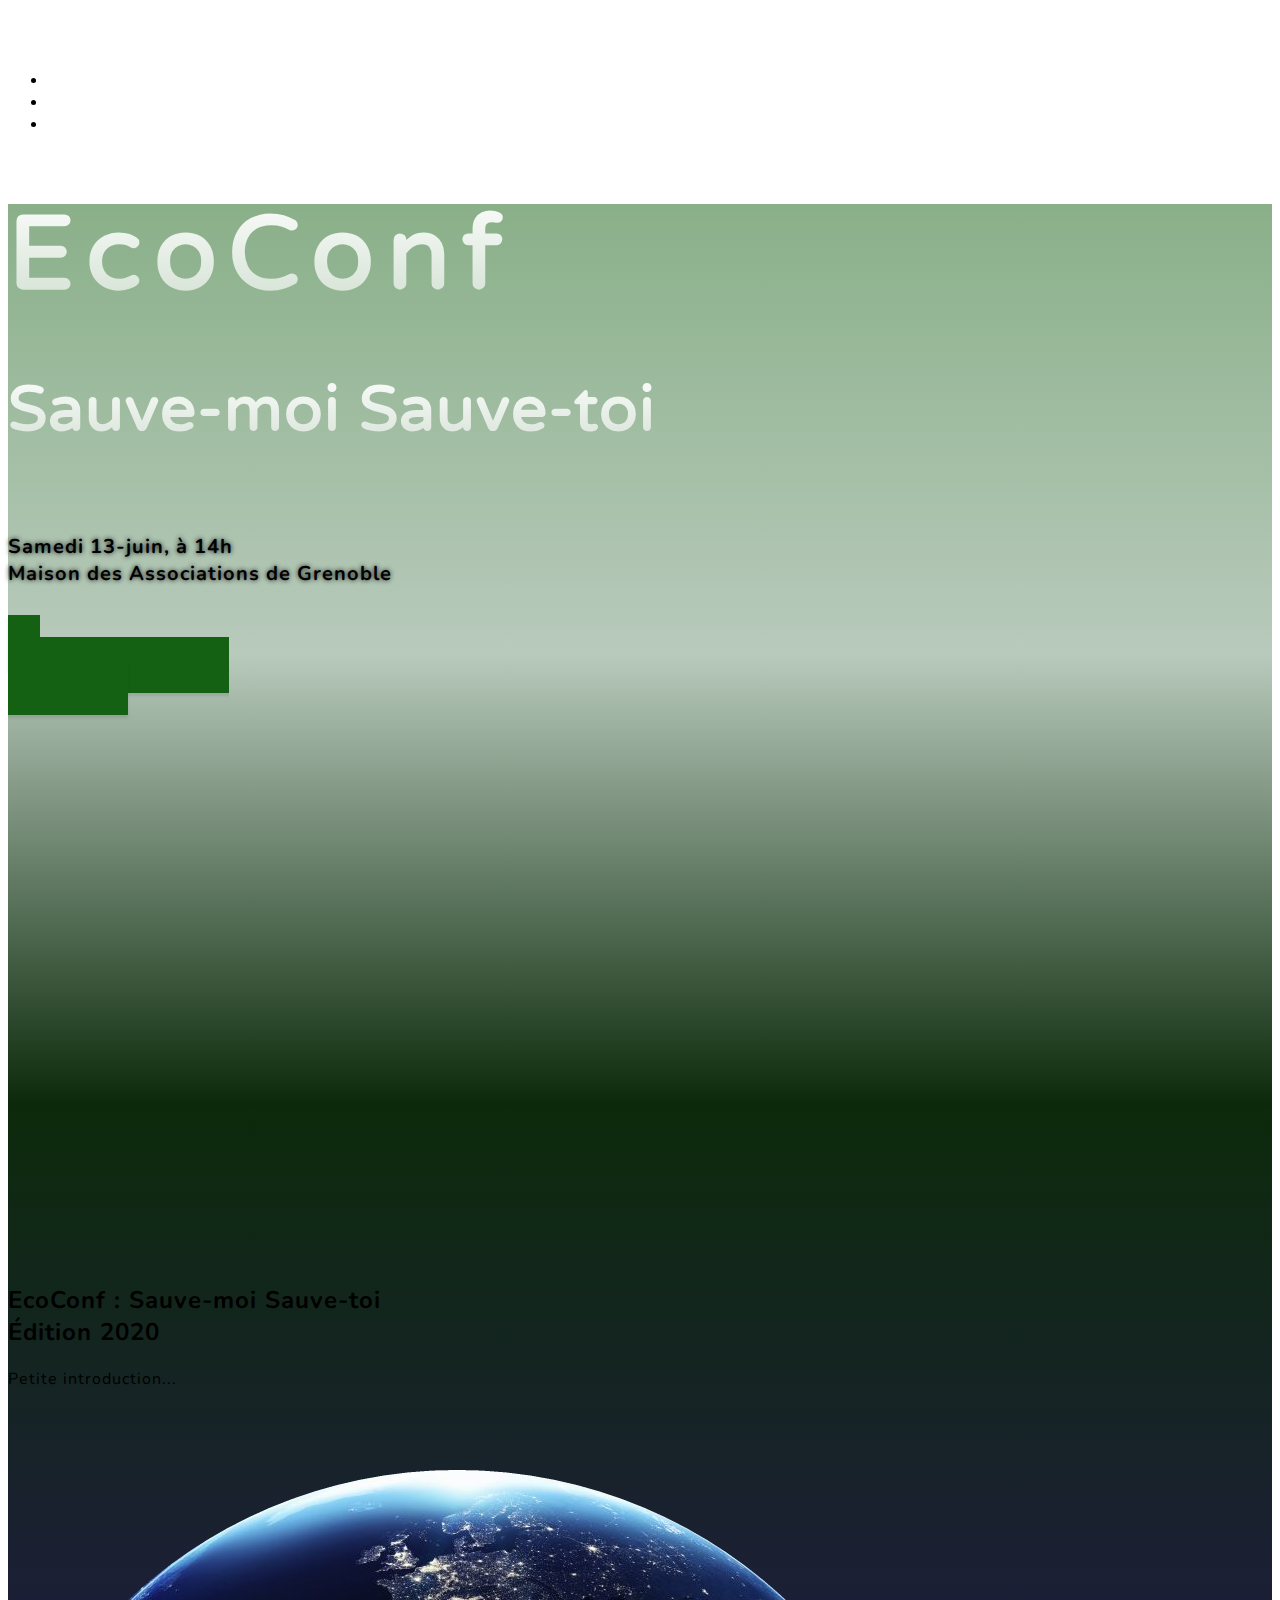
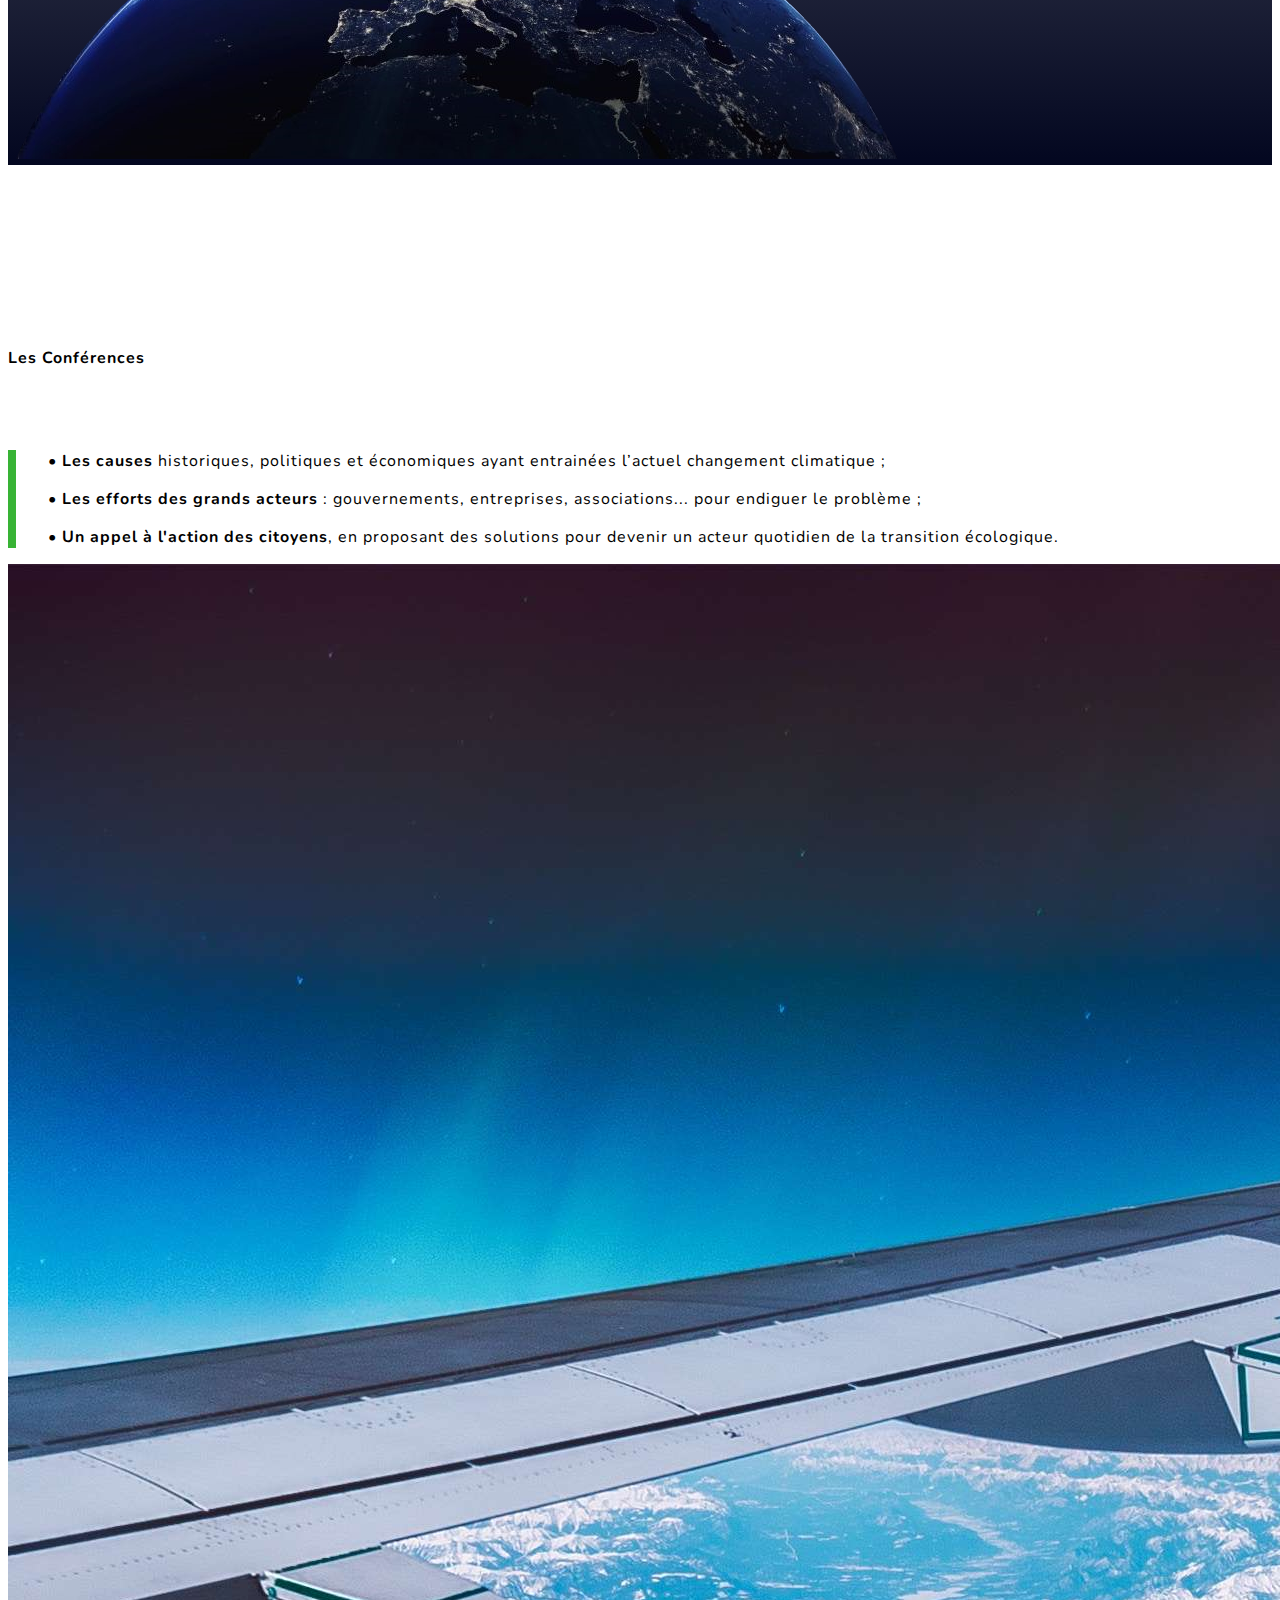
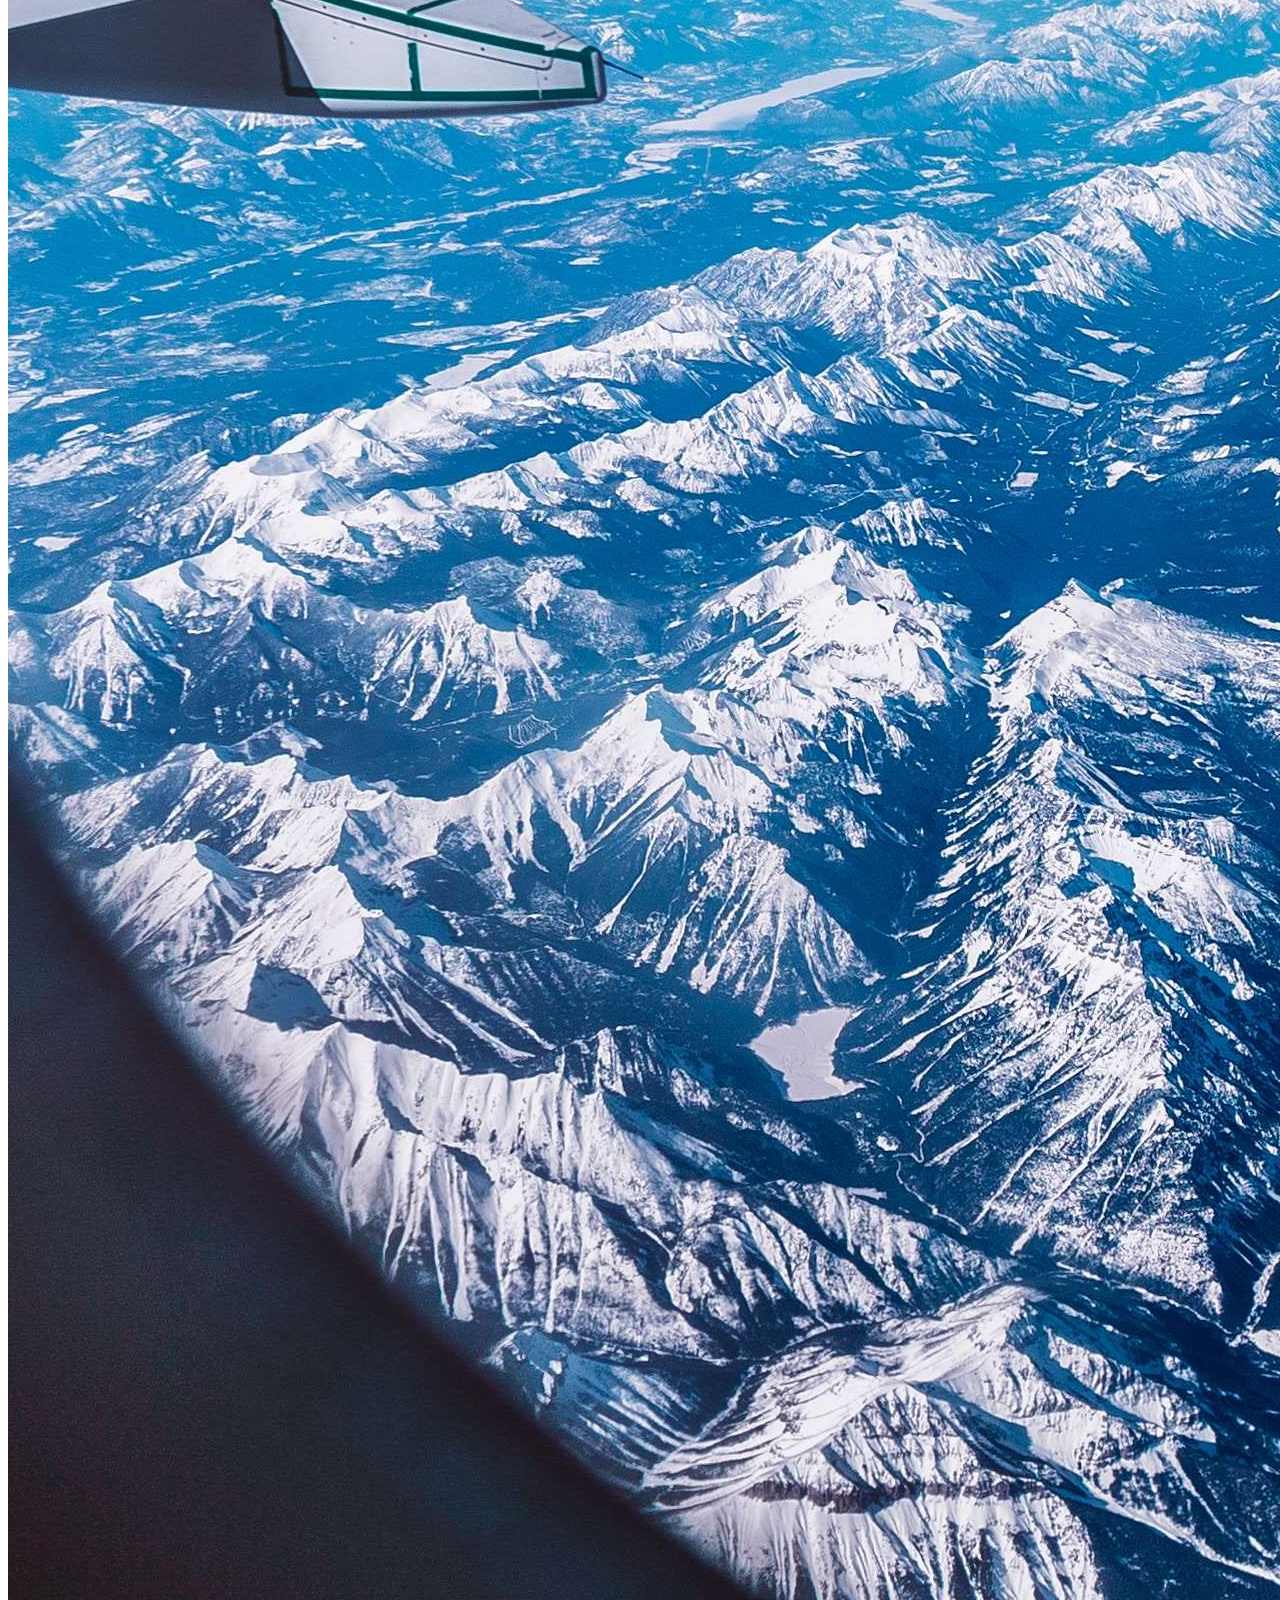
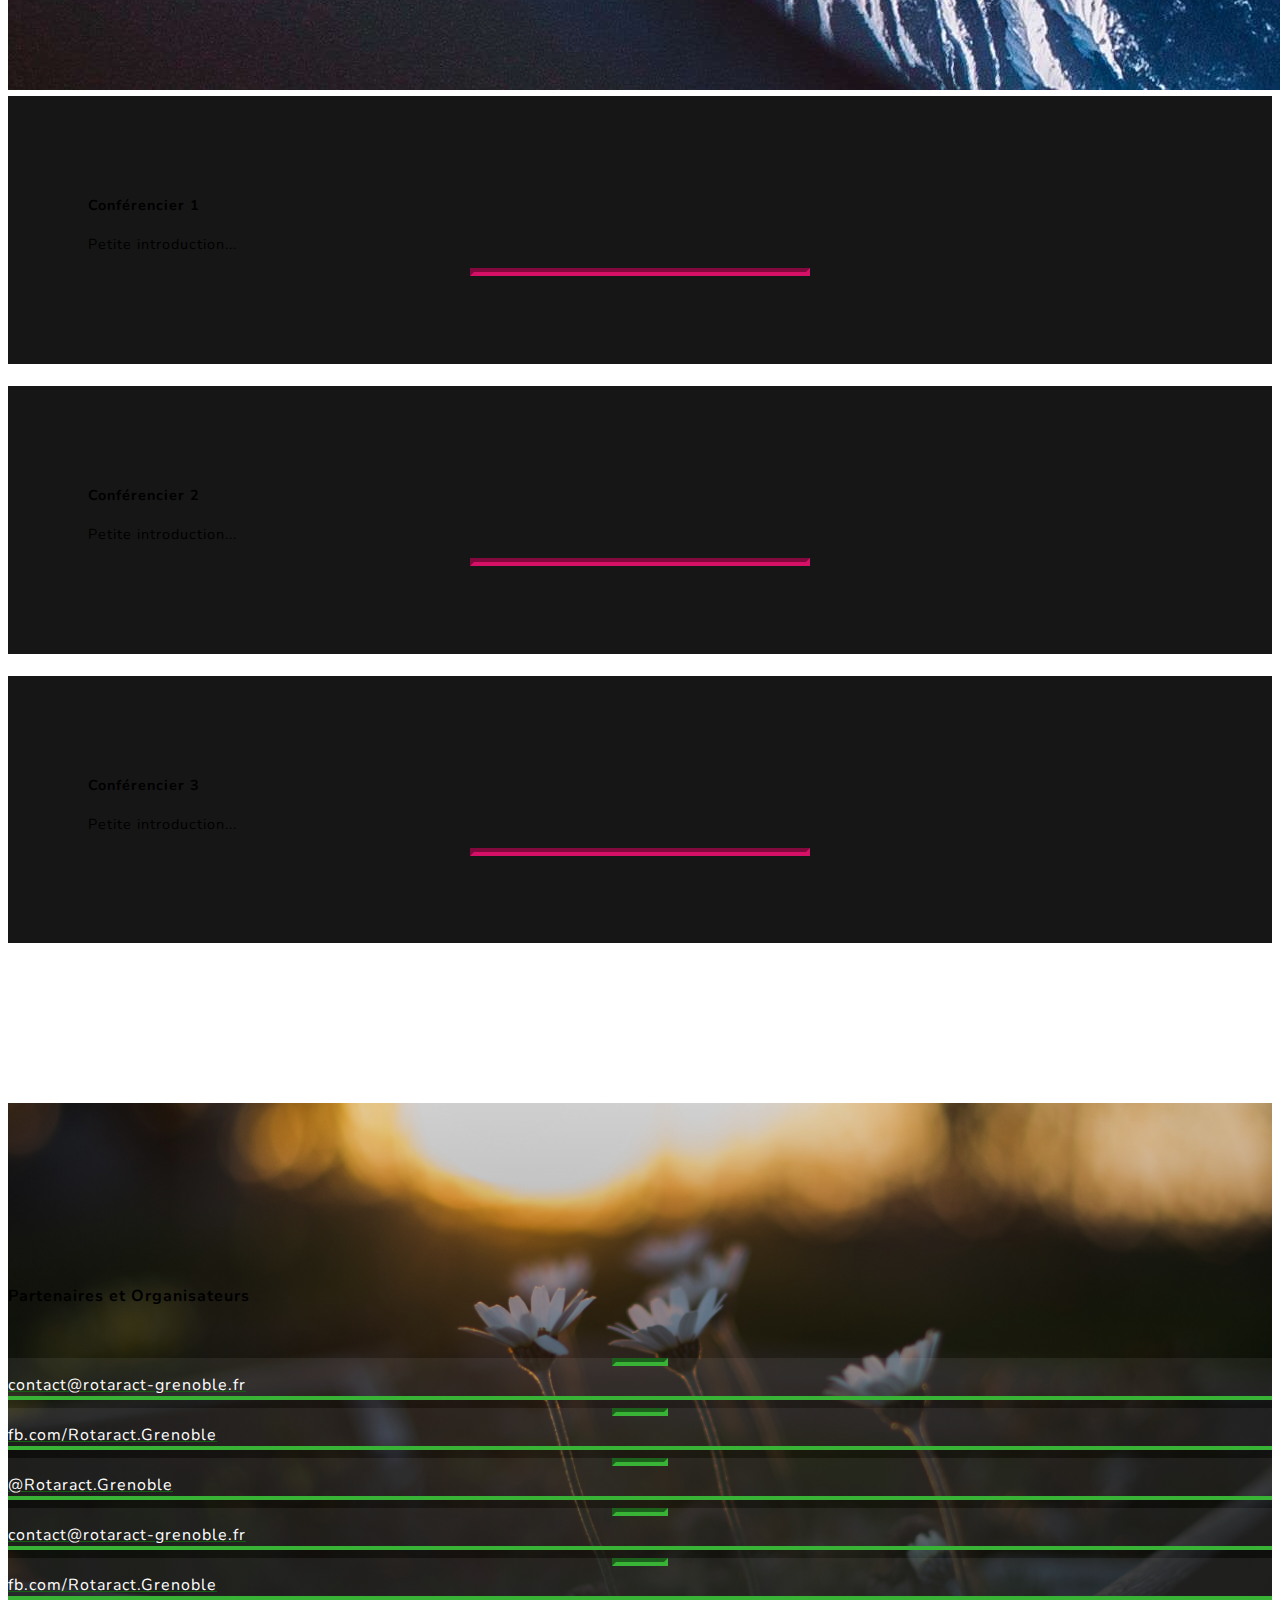
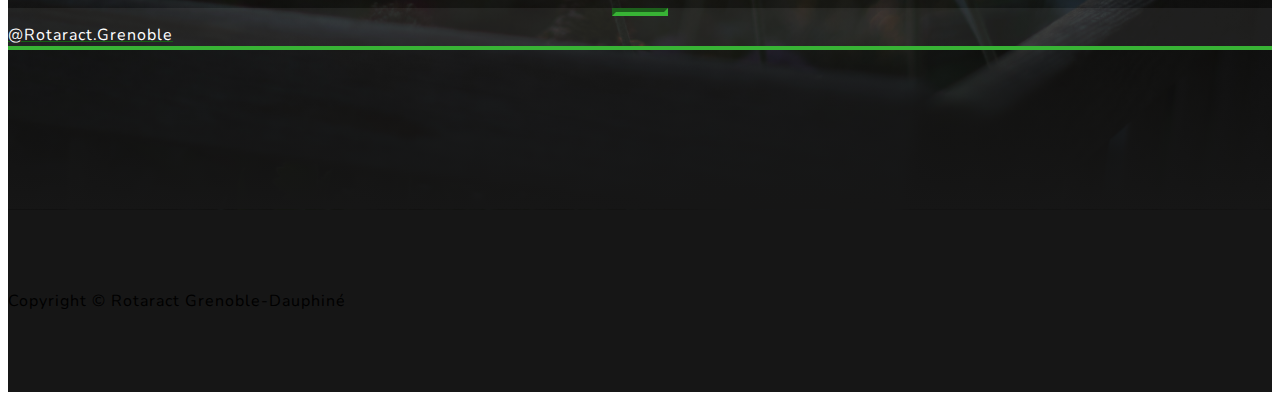
==== commit 5c6ceb68: "Update index.html" ====
--- a/ecoconf/index.html
+++ b/ecoconf/index.html
@@ -84,7 +84,7 @@
       <div class="mx-auto text-center">
         <h1 class="my-0">EcoConf</h1>
         <h3 class="my-0">Sauve-moi Sauve-toi</h3>
-        <h2 class="text-white mx-auto mt-2 mb-5" style="text-shadow: 0 0 5px #111;"><br/>Samedi 13-juin, à 14h<br/>Maison des Associations de Grenoble</br><span style="opacity: 0.8;">(à côté de La Caserne de Bonne)</span></h2>
+        <h2 class="text-white mx-auto mt-2 mb-5" style="text-shadow: 0 0 5px #111;"><br/>Samedi 13-juin, à 14h<br/>Maison des Associations de Grenoble</br><span id="location" style="opacity: 0;">(à côté de La Caserne de Bonne)</span></h2>
         <a href="#contact" class="btn btn-primary js-scroll-trigger"><i class="fas fa-ticket-alt fa-lg"></i> <i class="fas fa-check fa-lg"></i></br>Réservez votre place !</br>(Gratuit)</a>
       </div>
     </div>
--- a/ecoconf/eco.css
+++ b/ecoconf/eco.css
@@ -23,6 +23,7 @@
 #mainNav .navbar-brand {
   color: #161616;
   font-weight: 700;
+  font-size: 0.8rem;
   padding: .9rem 0;
 }
 
@@ -48,47 +49,47 @@
   }
   #mainNav .navbar-brand {
     padding: 0;
-    color: rgba(255, 255, 255, 0.5);
+    color: rgba(255, 255, 255, 0.7);
   }
   #mainNav .nav-link {
     -webkit-transition: none;
     transition: none;
     padding: 2rem 1.5rem;
-    color: rgba(255, 255, 255, 0.5);
+    color: rgba(255, 255, 255, 0.7);
   }
   #mainNav .nav-link:hover {
-    color: rgba(255, 255, 255, 0.75);
+    color: rgba(255, 255, 255, 1);
   }
   #mainNav .nav-link:active {
     color: white;
   }
   #mainNav.navbar-shrink {
-    background-color: #fff;
+    background-color: #000000aa;
   }
   #mainNav.navbar-shrink .navbar-brand {
+    color: #38b335;
+  }
+  #mainNav.navbar-shrink .navbar-brand:hover {
     color: #156113;
   }
-  #mainNav.navbar-shrink .navbar-brand:hover {
-    color: #4f122d;
-  }
   #mainNav.navbar-shrink .navbar-brand:active {
-    color: #d60f67;
+    color: #38b335;
   }
   #mainNav.navbar-shrink .nav-link {
-    color: #4f122d;
+    color: #38b335;
     padding: 1.5rem 1.5rem 1.25rem;
     border-bottom: 0.25rem solid transparent;
   }
   #mainNav.navbar-shrink .nav-link:hover {
-    color: #d60f67;
+    color: #156113;
   }
   #mainNav.navbar-shrink .nav-link:active {
-    color: #4f122d;
+    color: #38b335;
   }
   #mainNav.navbar-shrink .nav-link.active {
-    color: #d60f67;
+    color: #38b335;
     outline: none;
-    border-bottom: 0.25rem solid #d60f67;
+    border-bottom: 0.25rem solid #38b335;
   }
 }
 
@@ -98,7 +99,7 @@
   height: auto;
   min-height: 35rem;
   padding: 15rem 0;
-  background: linear-gradient(to bottom, rgba(21, 97, 19, 0.7) 0%, rgba(20, 80, 33, 0.1) 50%, rgb(12, 42, 11) 100%), url("eco.jpg");
+  background: linear-gradient(to bottom, rgba(21, 97, 19, 0.5) 0%, rgba(20, 80, 33, 0.3) 50%, rgb(12, 42, 11, 1) 100%), url("eco.jpg");
   background-position: center;
   background-repeat: no-repeat;
   background-attachment: scroll;
@@ -110,16 +111,16 @@
   font-size: 2.5rem;
   line-height: 2.5rem;
   letter-spacing: 0.25rem;
-  background: -webkit-linear-gradient(rgba(255, 255, 255, 0.9), rgba(255, 255, 255, 0));
+  background: -webkit-linear-gradient(rgba(255, 255, 255, 0.95), rgba(255, 255, 255, 0.6));
   -webkit-text-fill-color: transparent;
   -webkit-background-clip: text;
 }
 
 .masthead h3 {
   font-family: 'Varela Round';
-  font-size: 1.8rem;
-  line-height: 1.8rem;
-  background: -webkit-linear-gradient(rgba(255, 255, 255, 0.9), rgba(255, 255, 255, 0));
+  font-size: 1.2rem;
+  line-height: 1.2rem;
+  background: -webkit-linear-gradient(rgba(255, 255, 255, 0.95), rgba(255, 255, 255, 0.6));
   -webkit-text-fill-color: transparent;
   -webkit-background-clip: text;
 }
@@ -129,19 +130,29 @@
   font-size: 1rem;
 }
 
+.masthead h2:hover > #location {
+  opacity: 0.9;
+}
+
 @media (min-width: 600px) {
+  #mainNav .navbar-brand {
+    font-size: 0.8rem;
+  }
   .masthead h1 {
     font-size: 4rem;
     line-height: 4rem;
   }
-  
+
   .masthead h3 {
-    font-size: 3rem;
-    line-height: 3rem;
+    font-size: 2rem;
+    line-height: 2rem;
   }
 }
 
 @media (min-width: 992px) {
+  #mainNav .navbar-brand {
+    font-size: 1.4rem;
+  }
   .masthead {
     height: 100vh;
     padding: 0;
@@ -173,26 +184,25 @@
 }
 
 .btn-primary {
-  background-color: #d60f67;
+  background-color: #156113;
 }
 
 .btn-primary:hover {
-  background-color: #4f122d;
+  background-color: #38b335;
 }
 
 .btn-primary:focus {
-  background-color: #4f122d;
+  background-color: #38b335;
   color: white;
 }
 
 .btn-primary:active {
-  background-color: #4f122d !important;
+  background-color: #156113 !important;
 }
 
 .about-section {
   padding-top: 10rem;
-  background: -webkit-gradient(linear, left top, left bottom, from(#50142d), color-stop(75%, rgba(3, 7, 32, 0.9)), to(rgba(3, 7, 32, 1)));
-  background: linear-gradient(to bottom, #50142d 0%, rgba(3, 7, 32, 0.9) 75%, rgba(3, 7, 32, 1) 100%);
+  background: linear-gradient(to bottom, rgb(12, 42, 11, 1) 0%, rgba(3, 7, 32, 0.9) 75%, rgba(3, 7, 32, 1) 100%);
 }
 
 .about-section p {
@@ -210,7 +220,7 @@
 @media (min-width: 992px) {
   .projects-section .featured-text {
     padding: 0 0 0 2rem;
-    border-left: 0.5rem solid #d60f67;
+    border-left: 0.5rem solid #38b335;
   }
 }
 
@@ -248,8 +258,7 @@
 
 .contact-section {
   padding: 10rem 0;
-  background: -webkit-gradient(linear, left top, left bottom, from(rgba(22, 22, 22, 0.1)), color-stop(75%, rgba(22, 22, 22, 0.5)), to(#161616)), url("/img/bg-signup.jpg");
-  background: linear-gradient(to bottom, rgba(22, 22, 22, 0.1) 0%, rgba(22, 22, 22, 0.5) 75%, #161616 100%), url("/img/bg-signup.jpg");
+  background: linear-gradient(to bottom, rgba(22, 22, 22, 0.1) 0%, rgba(22, 22, 22, 0.5) 75%, #161616 100%), url("../img/bg-signup.jpg");
   background-position: center;
   background-repeat: no-repeat;
   background-attachment: scroll;
@@ -257,8 +266,10 @@
 }
 
 .contact-section .card {
+  background: #ffffff11;
   border: 0;
-  border-bottom: 0.25rem solid #d60f67;
+  border-bottom: 0.25rem solid #38b335;
+  color: #ffffff;
 }
 
 .contact-section .card h4 {
@@ -269,7 +280,7 @@
 }
 
 .contact-section .card hr {
-  border-color: #d60f67;
+  border-color: #38b335;
   border-width: 0.25rem;
   width: 3rem;
 }
@@ -285,11 +296,11 @@
   background: rgba(255, 255, 255, 0.1);
   border-radius: 100%;
   line-height: 3rem;
-  color: rgba(255, 255, 255, 0.3);
+  color: #38b335;
 }
 
 .contact-section .social a:hover {
-  color: rgba(255, 255, 255, 0.5);
+  color: #38b335;
 }
 
 .contact-section .social a:active {
@@ -302,12 +313,12 @@
 }
 
 a {
-  color: #d60f67;
+  color: #156113;
 }
 
 a:focus, a:hover {
   text-decoration: none;
-  color: #4f122d;
+  color: #38b335;
 }
 
 .bg-black {
@@ -319,7 +330,7 @@
 }
 
 .text-primary {
-  color: #d60f67 !important;
+  color: #38b335 !important;
 }
 
 footer {
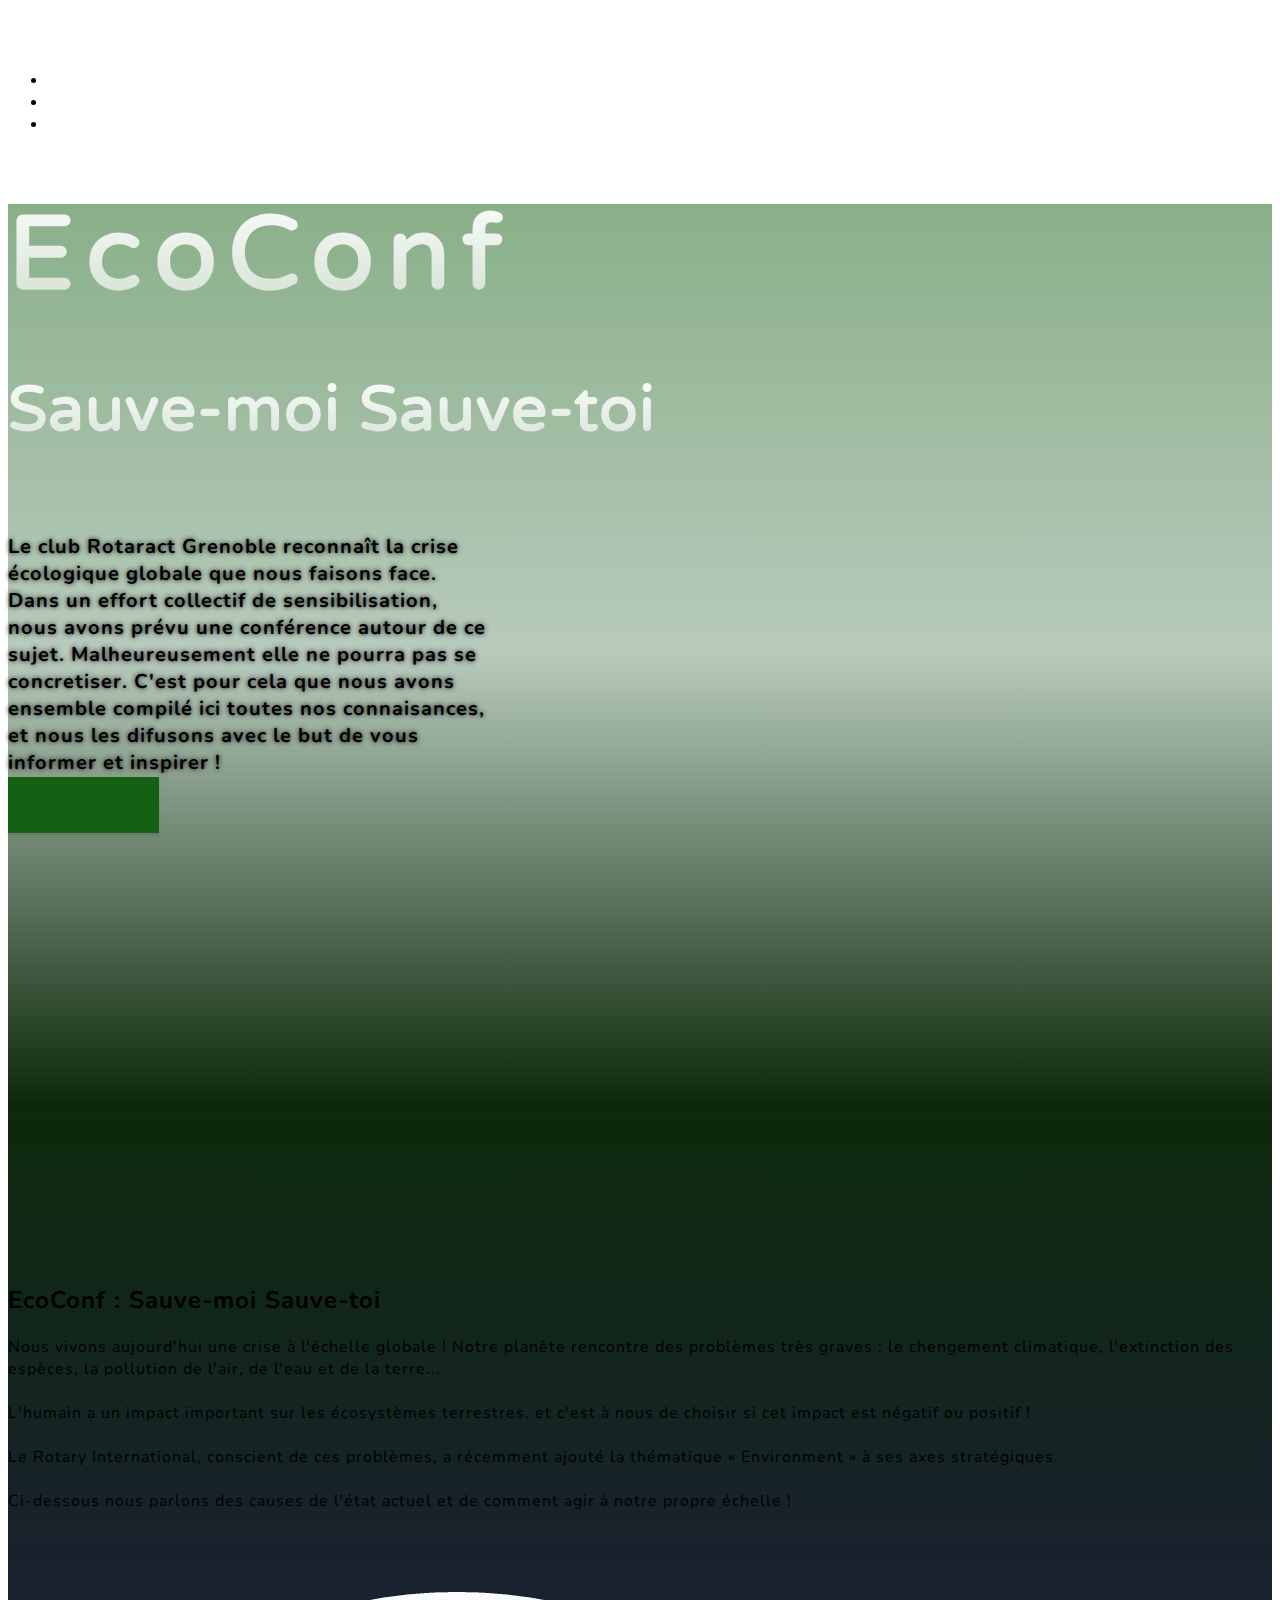
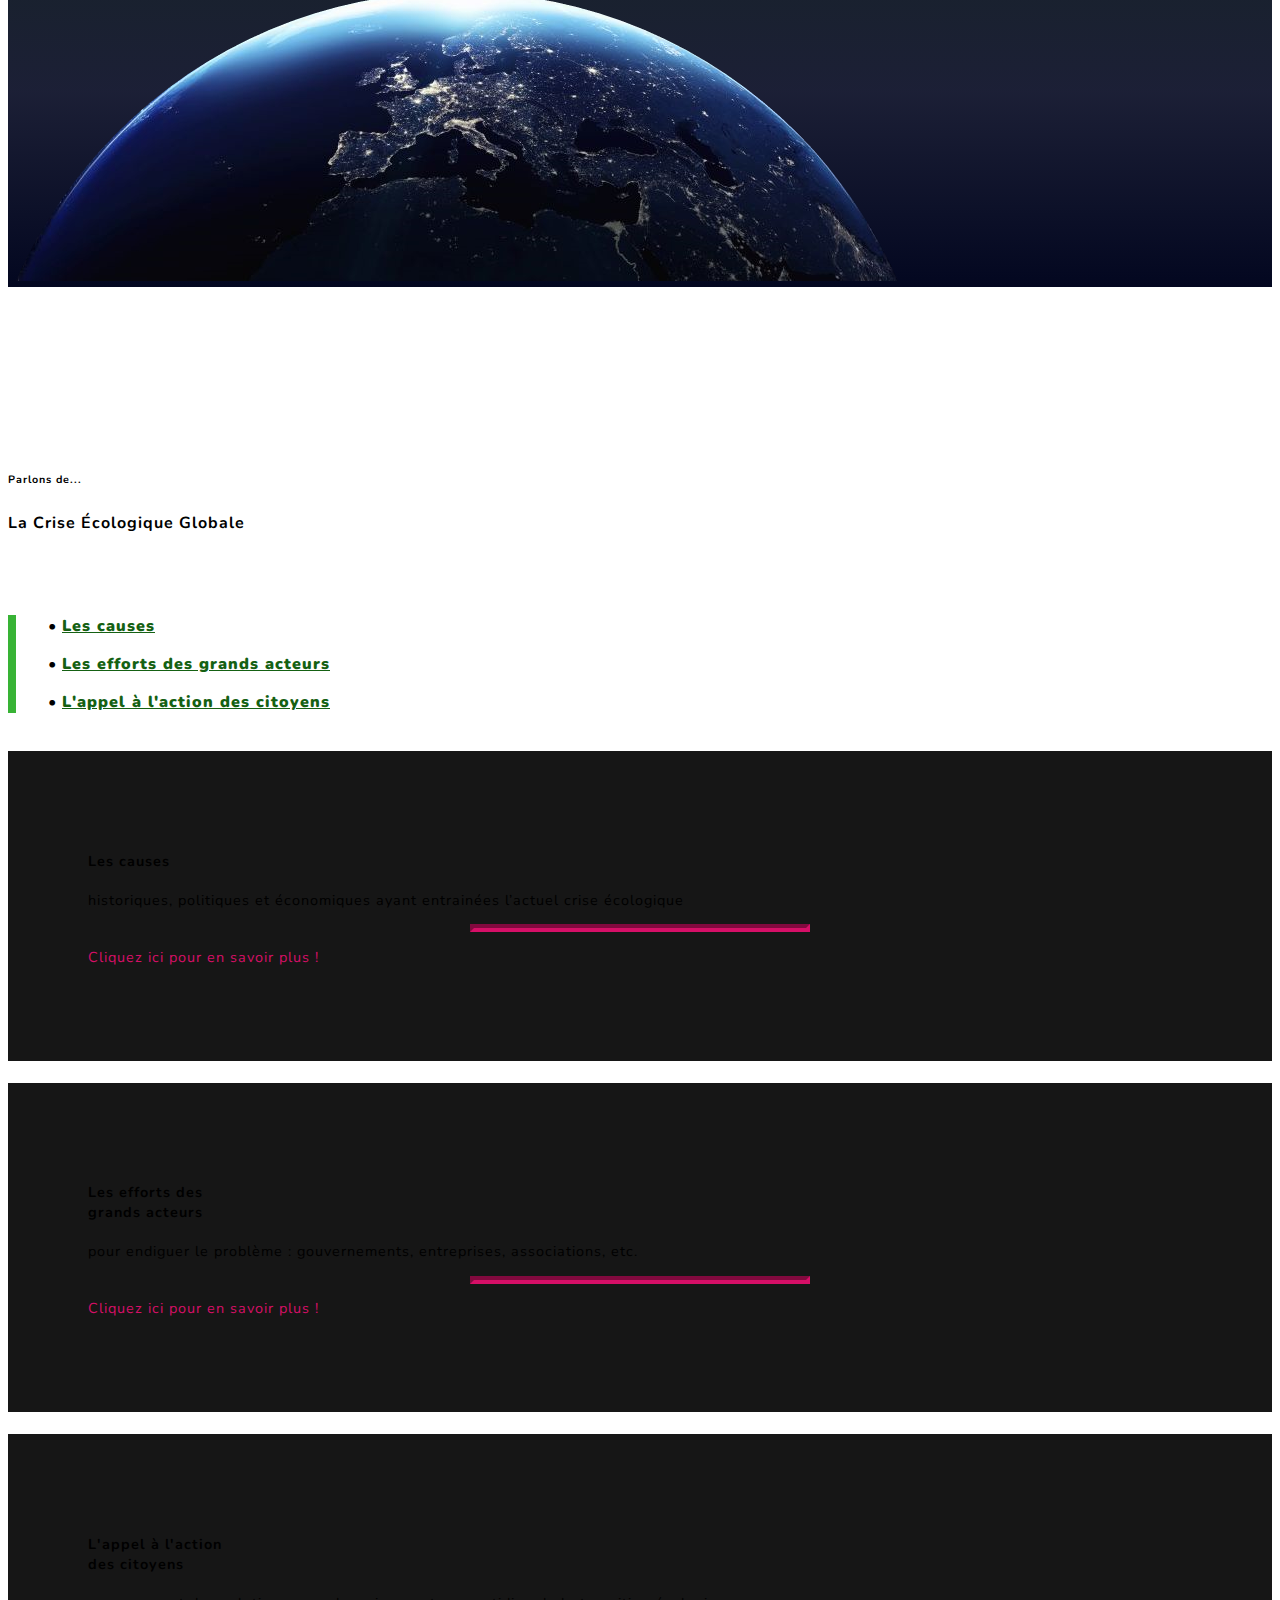
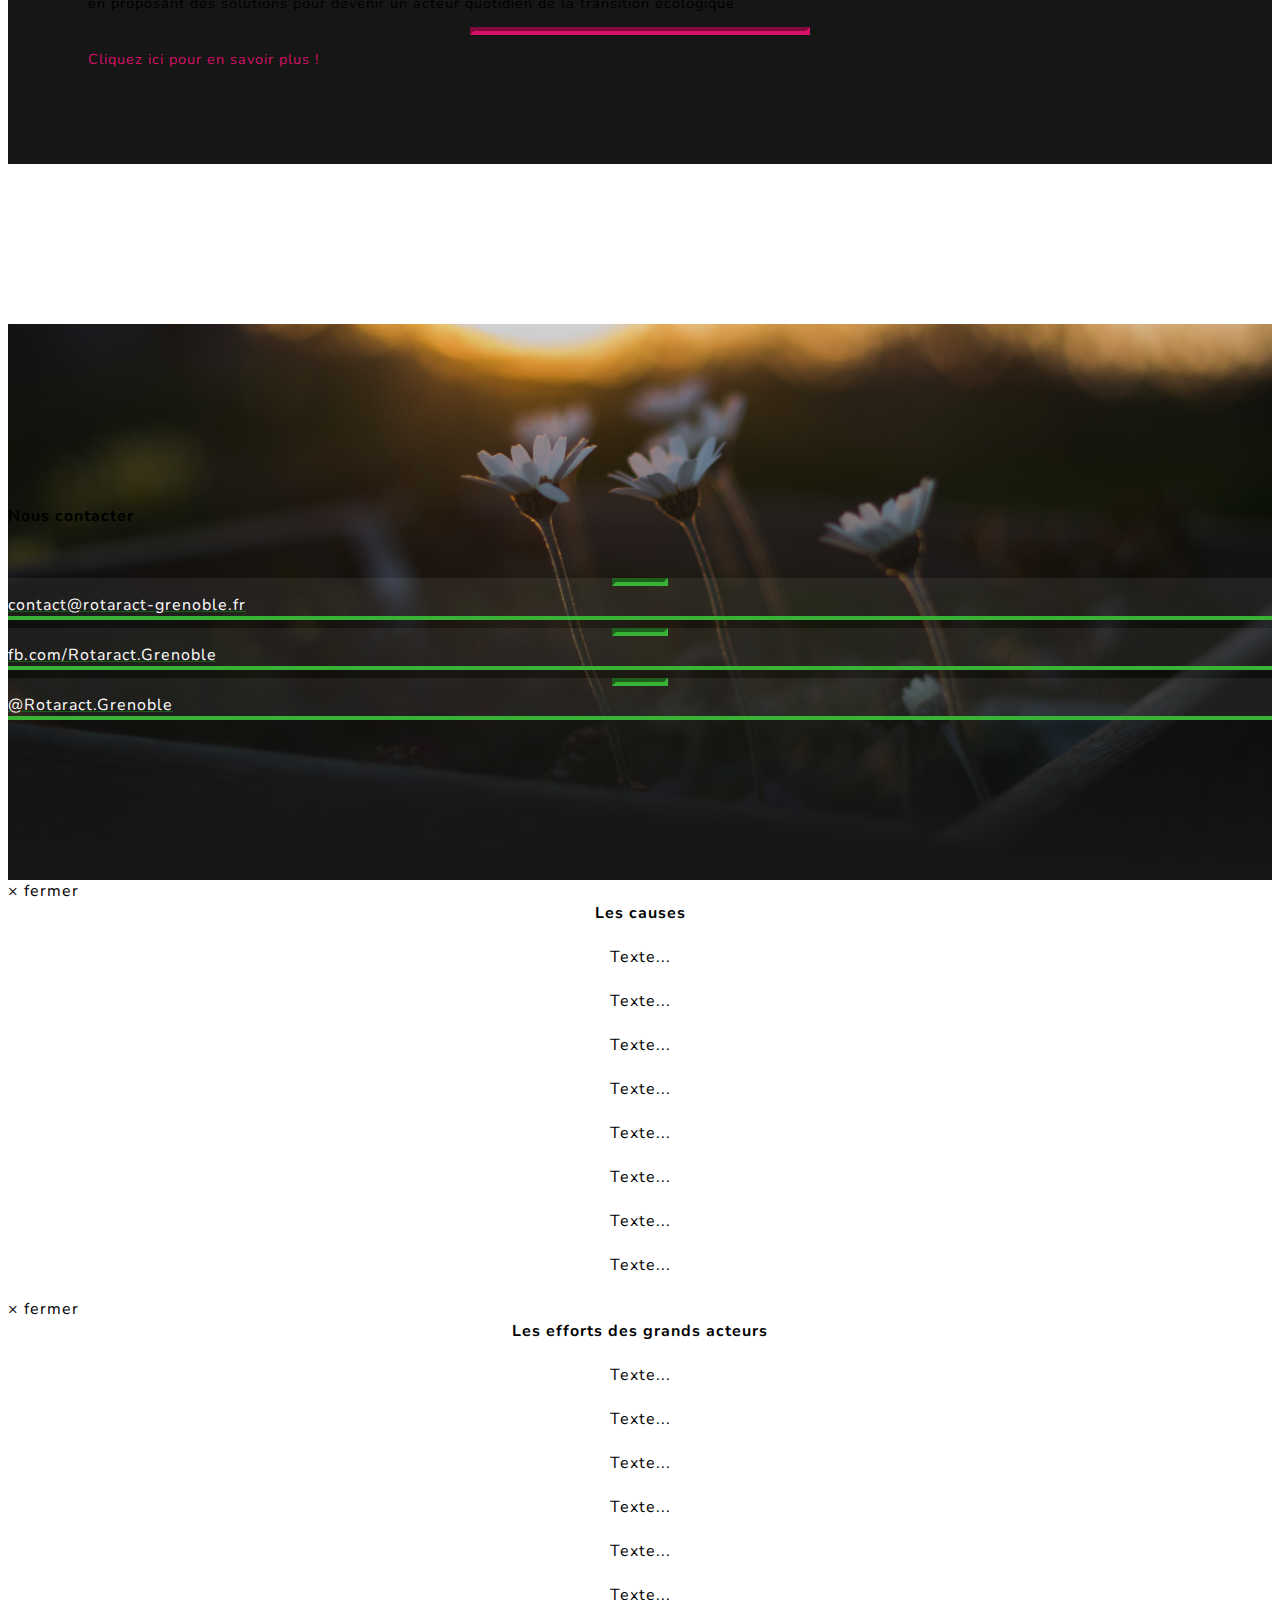
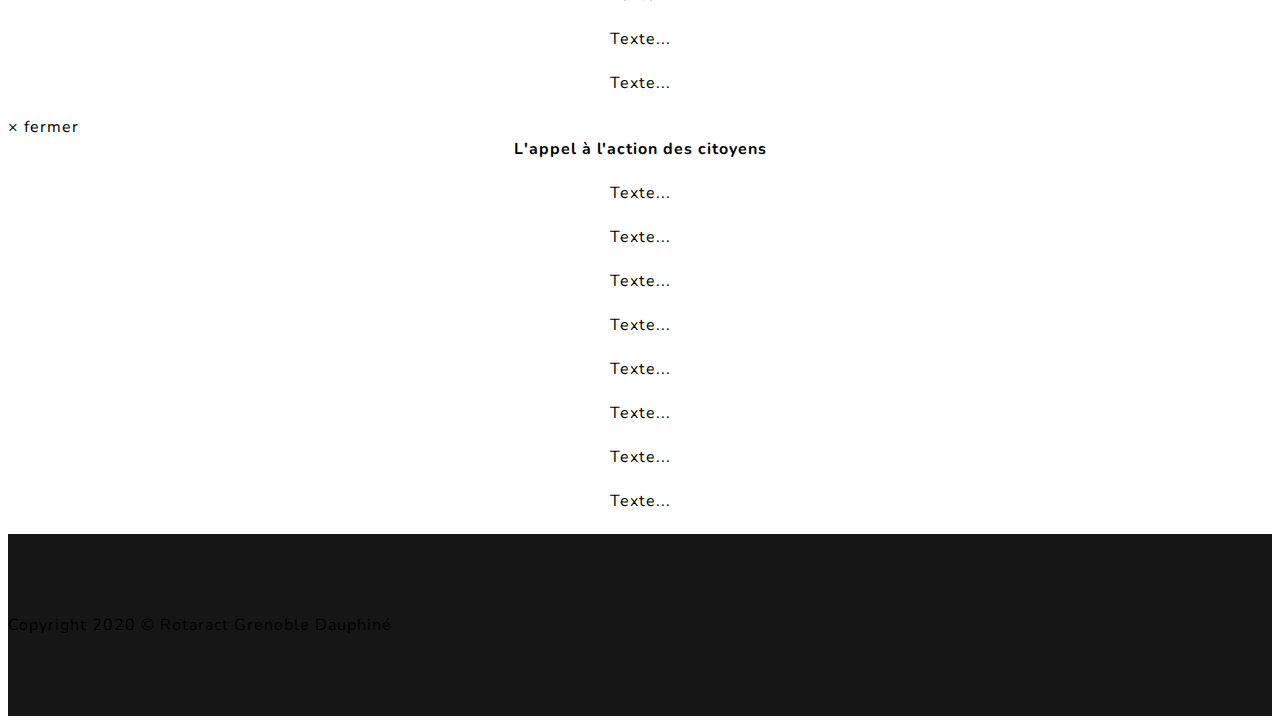
==== commit e42da584: "up" ====
--- a/ecoconf/index.html
+++ b/ecoconf/index.html
@@ -65,13 +65,13 @@
       <div class="collapse navbar-collapse" id="navbarResponsive">
         <ul class="navbar-nav ml-auto">
           <li class="nav-item">
-            <a class="nav-link js-scroll-trigger" href="#about"><i class="fas fa-globe fa-2x"></i> <i class="fab fa-pagelines fa-2x"></i></i></a>
+            <a class="nav-link js-scroll-trigger" href="#about"><i class="fas fa-globe fa-2x"></i></a>
           </li>
           <li class="nav-item">
-            <a class="nav-link js-scroll-trigger" href="#projects"><i class="fas fa-user fa-2x"></i> <i class="far fa-comment fa-2x"></i></a>
+            <a class="nav-link js-scroll-trigger" href="#projects"><i class="far fa-comment fa-2x"></i></a>
           </li>
           <li class="nav-item">
-            <a class="nav-link js-scroll-trigger" href="#contact"><i class="far fa-handshake fa-2x"></i></i> <i class="fas fa-user-friends fa-2x"></i></a>
+            <a class="nav-link js-scroll-trigger" href="#contact"><i class="fas fa-user-friends fa-2x"></i></a>
           </li>
         </ul>
       </div>
@@ -84,8 +84,18 @@
       <div class="mx-auto text-center">
         <h1 class="my-0">EcoConf</h1>
         <h3 class="my-0">Sauve-moi Sauve-toi</h3>
-        <h2 class="text-white mx-auto mt-2 mb-5" style="text-shadow: 0 0 5px #111;"><br/>Samedi 13-juin, à 14h<br/>Maison des Associations de Grenoble</br><span id="location" style="opacity: 0;">(à côté de La Caserne de Bonne)</span></h2>
-        <a href="#contact" class="btn btn-primary js-scroll-trigger"><i class="fas fa-ticket-alt fa-lg"></i> <i class="fas fa-check fa-lg"></i></br>Réservez votre place !</br>(Gratuit)</a>
+        <h2 class="text-white mx-auto mt-2 mb-5" style="text-shadow: 0 0 5px #111;">
+            <br>
+            Le club Rotaract Grenoble reconnaît la crise écologique globale que nous faisons face.
+            Dans un effort collectif de sensibilisation, nous avons prévu une conférence autour de ce sujet.
+            Malheureusement elle ne pourra pas se concretiser.
+            C'est pour cela que nous avons ensemble compilé ici toutes nos connaisances, et nous les difusons avec le but de vous informer et inspirer !
+        </h2>
+        <a href="#about" class="btn btn-primary js-scroll-trigger">
+            <i class="fas fa-plus fa-lg"></i>
+
+            Lire plus
+        </a>
       </div>
     </div>
   </header>
@@ -95,11 +105,25 @@
     <div class="container">
       <div class="row">
         <div class="col-lg-8 mx-auto">
-          <h2 class="text-white mb-4">EcoConf : Sauve-moi Sauve-toi</br>Édition 2020</h2>
-          <p class="text-white-50">Petite introduction...</p>
-        </div>
-      </div>
-      <img src="/img/earth.png" class="img-fluid" alt="">
+          <h2 class="text-white mb-4">EcoConf : Sauve-moi Sauve-toi</h2>
+          <p class="text-white-50">
+              Nous vivons aujourd'hui une crise à l'échelle globale !
+              Notre planète rencontre des problèmes très graves :
+              le chengement climatique, l'extinction des espèces,
+              la pollution de l'air, de l'eau et de la terre...
+              <br><br>
+              L'humain a un impact important sur les écosystèmes terrestres,
+              et c'est à nous de choisir si cet impact est négatif ou positif !
+              <br><br>
+              Le Rotary International, conscient de ces problèmes, a récemment
+              ajouté la thématique «&nbsp;Environment&nbsp;» à ses axes stratégiques.
+              <br><br>
+              Ci-dessous nous parlons des causes de l'état actuel
+              et de comment agir à notre propre échelle !
+          </p>
+        </div>
+      </div>
+      <a id="planet" href="#projects" class="js-scroll-trigger"><img src="../img/earth.png" class="img-fluid" alt=""></a>
     </div>
   </section>
 
@@ -111,7 +135,8 @@
       <div class="row align-items-center no-gutters mb-4 mb-lg-5">
         <div class="col-xl-12 col-lg-12">
           <div class="text-center">
-            <h4>Les Conférences</h4>
+            <h6>Parlons de...</h6>
+            <h4>La Crise Écologique Globale</h4>
             </br>
           </div>
         </div>
@@ -120,25 +145,30 @@
         </div>
         <div class="col-xl-4 col-lg-5">
           <div class="featured-text text-center text-lg-left">
-            <p class="text-black mb-2">&bullet; <b>Les causes</b> historiques, politiques et économiques ayant entrainées l’actuel changement climatique ;</p>
-            <p class="text-black mb-0">&bullet; <b>Les efforts des grands acteurs</b>&nbsp;: gouvernements, entreprises, associations... pour endiguer le problème ;</p>
-            <p class="text-black mb-0">&bullet; <b>Un appel à l'action des citoyens</b>, en proposant des solutions pour devenir un acteur quotidien de la transition écologique.</p>
+            <p class="text-black mb-2">&bullet; <a href="#btnCauses" class="js-scroll-trigger" style="font-weight: 900;">Les causes</a></p>
+            <p class="text-black mb-0">&bullet; <a href="#btnActeurs" class="js-scroll-trigger" style="font-weight: 900;">Les efforts des grands acteurs</a></p>
+            <p class="text-black mb-0">&bullet; <a href="#btnActions" class="js-scroll-trigger" style="font-weight: 900;">L'appel à l'action des citoyens</a></p>
           </div>
         </div>
       </div>
 
       <!-- Project One Row -->
-      <div class="row justify-content-center no-gutters mb-5 mb-lg-0">
+      <div class="row justify-content-center no-gutters mb-5 mb-lg-0" id="btnCauses">
         <div class="col-lg-6">
-          <img class="img-fluid" src="../img/connection.jpg" alt="">
+          <img class="img-fluid" src="causes.jpg" alt="">
         </div>
         <div class="col-lg-6">
           <div class="bg-black text-center h-100 project">
             <div class="d-flex h-100">
               <div class="project-text w-100 my-auto text-center text-lg-left">
-                <h4 class="text-white">Conférencier 1</h4>
-                  <p class="mb-0 text-white">Petite introduction...</p>
+                <h4 class="text-white">Les causes</h4>
+                <p class="mb-0 text-white">
+                      historiques, politiques et économiques ayant entrainées l’actuel crise écologique
+                </p>
                 <hr class="d-none d-lg-block mb-0 ml-0">
+                <p class="mb-0 mt-1" style="color: #d60f67;">
+                    Cliquez ici pour en savoir plus !
+                </p>
               </div>
             </div>
           </div>
@@ -146,34 +176,44 @@
       </div>
 
       <!-- Project Two Row -->
-      <div class="row justify-content-center no-gutters mb-5 mb-lg-0">
+      <div class="row justify-content-center no-gutters mb-5 mb-lg-0" id="btnActeurs">
         <div class="col-lg-6">
-          <img class="img-fluid" src="../img/inspire.jpg" alt="">
+          <img class="img-fluid" src="acteurs.jpg" alt="">
         </div>
         <div class="col-lg-6 order-lg-first">
           <div class="bg-black text-center h-100 project">
             <div class="d-flex h-100">
               <div class="project-text w-100 my-auto text-center text-lg-right">
-                <h4 class="text-white">Conférencier 2</h4>
-                  <p class="mb-0 text-white">Petite introduction...</p>
+                <h4 class="text-white">Les efforts des<br>grands acteurs</h4>
+                <p class="mb-0 text-white">
+                      pour endiguer le problème&nbsp;: gouvernements, entreprises, associations, etc.
+                </p>
                 <hr class="d-none d-lg-block mb-0 mr-0">
-              </div>
-            </div>
-          </div>
-        </div>
-      </div>
-
-      <div class="row justify-content-center no-gutters">
+                <p class="mb-0 mt-1" style="color: #d60f67;">
+                    Cliquez ici pour en savoir plus !
+                </p>
+              </div>
+            </div>
+          </div>
+        </div>
+      </div>
+
+      <div class="row justify-content-center no-gutters" id="btnActions">
         <div class="col-lg-6">
-          <img class="img-fluid" src="../img/service.jpg" alt="">
+          <img class="img-fluid" src="actions.jpg" alt="">
         </div>
         <div class="col-lg-6">
           <div class="bg-black text-center h-100 project">
             <div class="d-flex h-100">
               <div class="project-text w-100 my-auto text-center text-lg-left">
-                <h4 class="text-white">Conférencier 3</h4>
-                  <p class="mb-0 text-white">Petite introduction...</p>
+                <h4 class="text-white">L'appel à l'action<br>des citoyens</h4>
+                <p class="mb-0 text-white">
+                    en proposant des solutions pour devenir un acteur quotidien de la transition écologique
+                </p>
                 <hr class="d-none d-lg-block mb-0 ml-0">
+                <p class="mb-0 mt-1" style="color: #d60f67;">
+                    Cliquez ici pour en savoir plus !
+                </p>
               </div>
             </div>
           </div>
@@ -190,7 +230,7 @@
       <div class="row">
         <div class="col-xl-12 col-lg-12">
           <div class="text-center text-white">
-            <h4>Partenaires et Organisateurs</h4>
+            <h4>Nous contacter</h4>
             </br>
           </div>
         </div>
@@ -239,52 +279,113 @@
 
       </div>
 
-      <div class="row">
-        <div class="col-md-4 mb-3 mb-md-3">
-
-          <a href="mailto:contact@rotaract-grenoble.fr">
-            <div class="card py-4 h-100">
-              <div class="card-body text-center">
-                <i class="fa fa-envelope fa-2x text-primary mb-2"></i>
-                <!--<h4 class="text-uppercase m-0">Email</h4>-->
-                <hr class="my-4">
-                <div class="text-black-90">contact@rotaract-grenoble.fr</div>
-              </div>
-            </div>
-          </a>
-        </div>
-
-        <div class="col-md-4 mb-3 mb-md-3">
-          <a target="_blank" href="https://fb.com/Rotaract.Grenoble">
-            <div class="card py-4 h-100">
-              <div class="card-body text-center">
-                <i class="fab fa-facebook-f fa-2x text-primary mb-2"></i>
-                <!--<h4 class="text-uppercase m-0">FB</h4>-->
-                <hr class="my-4">
-                <div class="text-black-90">fb.com/Rotaract.Grenoble</div>
-              </div>
-            </div>
-          </a>
-        </div>
-
-        <div class="col-md-4 mb-3 mb-md-3">
-          <a target="_blank" href="https://instagram.com/Rotaract.Grenoble">
-            <div class="card py-4 h-100">
-              <div class="card-body text-center">
-                <i class="fab fa-instagram fa-2x text-primary mb-2"></i>
-                <!--<h4 class="text-uppercase m-0">Address</h4>-->
-                <hr class="my-4">
-                <div class="text-black-90">@Rotaract.Grenoble</div>
-              </div>
-            </div>
-          </a>
-        </div>
-
-      </div>
-
     </div>
   </section>
 
+  <div id="causes" class="modal" onclick="document.getElementById('causes').style.display = 'none'; document.getElementById('page-top').style.overflow = 'auto';">
+      <div class="modal-content" onclick="event.stopPropagation();">
+          <span class="close" onclick="document.getElementById('causes').style.display = 'none'; document.getElementById('page-top').style.overflow = 'auto';">&times; fermer</span>
+          <br>
+          <center>
+              <b>Les causes</b>
+              <br><br>
+              Texte...
+              <br><br>
+              Texte...
+              <br><br>
+              Texte...
+              <br><br>
+              Texte...
+              <br><br>
+              Texte...
+              <br><br>
+              Texte...
+              <br><br>
+              Texte...
+              <br><br>
+              Texte...
+          </center>
+          <br>
+      </div>
+  </div>
+
+  <div id="acteurs" class="modal" onclick="document.getElementById('acteurs').style.display = 'none'; document.getElementById('page-top').style.overflow = 'auto';">
+      <div class="modal-content" onclick="event.stopPropagation();">
+          <span class="close" onclick="document.getElementById('acteurs').style.display = 'none'; document.getElementById('page-top').style.overflow = 'auto';">&times; fermer</span>
+          <br>
+          <center>
+              <b>Les efforts des grands acteurs</b>
+              <br><br>
+              Texte...
+              <br><br>
+              Texte...
+              <br><br>
+              Texte...
+              <br><br>
+              Texte...
+              <br><br>
+              Texte...
+              <br><br>
+              Texte...
+              <br><br>
+              Texte...
+              <br><br>
+              Texte...
+          </center>
+          <br>
+      </div>
+  </div>
+
+  <div id="actions" class="modal" onclick="document.getElementById('actions').style.display = 'none'; document.getElementById('page-top').style.overflow = 'auto';">
+      <div class="modal-content" onclick="event.stopPropagation();">
+          <span class="close" onclick="document.getElementById('actions').style.display = 'none'; document.getElementById('page-top').style.overflow = 'auto';">&times; fermer</span>
+          <br>
+          <center>
+              <b>L'appel à l'action des citoyens</b>
+              <br><br>
+              Texte...
+              <br><br>
+              Texte...
+              <br><br>
+              Texte...
+              <br><br>
+              Texte...
+              <br><br>
+              Texte...
+              <br><br>
+              Texte...
+              <br><br>
+              Texte...
+              <br><br>
+              Texte...
+          </center>
+          <br>
+      </div>
+  </div>
+
+  <script>
+  var causes = document.getElementById("causes");
+  var acteurs = document.getElementById("acteurs");
+  var actions = document.getElementById("actions");
+
+  var btnCauses = document.getElementById("btnCauses");
+  var btnActeurs = document.getElementById("btnActeurs");
+  var btnActions = document.getElementById("btnActions");
+
+  // When the user clicks on the button, open the modal
+  btnCauses.onclick = function() {
+    causes.style.display = "block";
+    document.getElementById("page-top").style.overflow = "hidden";
+  }
+  btnActeurs.onclick = function() {
+    acteurs.style.display = "block";
+    document.getElementById("page-top").style.overflow = "hidden";
+  }
+  btnActions.onclick = function() {
+    actions.style.display = "block";
+    document.getElementById("page-top").style.overflow = "hidden";
+  }
+  </script>
 
   <!-- Signup Section -->
   <!-- <section id="signup" class="signup-section bg-black" style="">
@@ -310,7 +411,7 @@
     <div class="container">
       <div class="row">
         <div class="col-lg-12 mx-auto justify-content-center social">
-            Copyright &copy; Rotaract Grenoble-Dauphiné
+            Copyright 2020 &copy; Rotaract Grenoble Dauphiné
         </div>
       </div>
     </div>
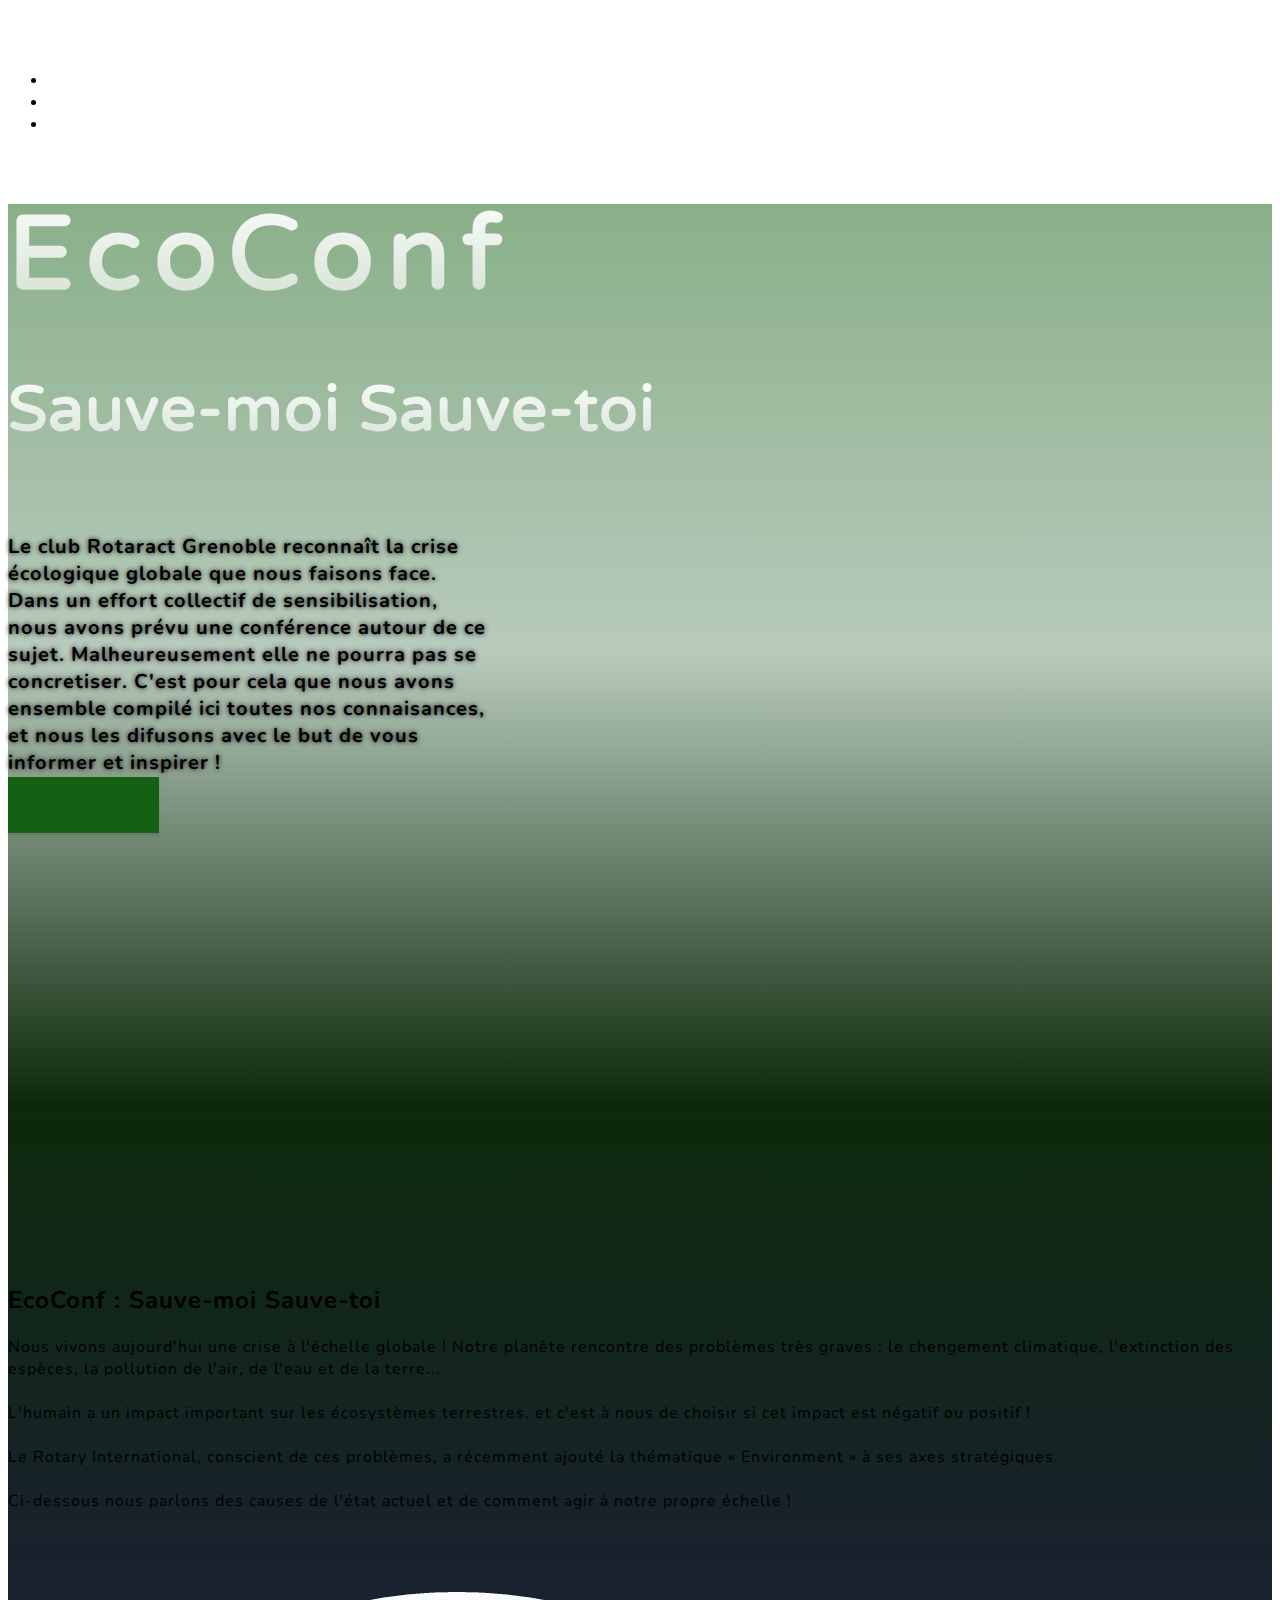
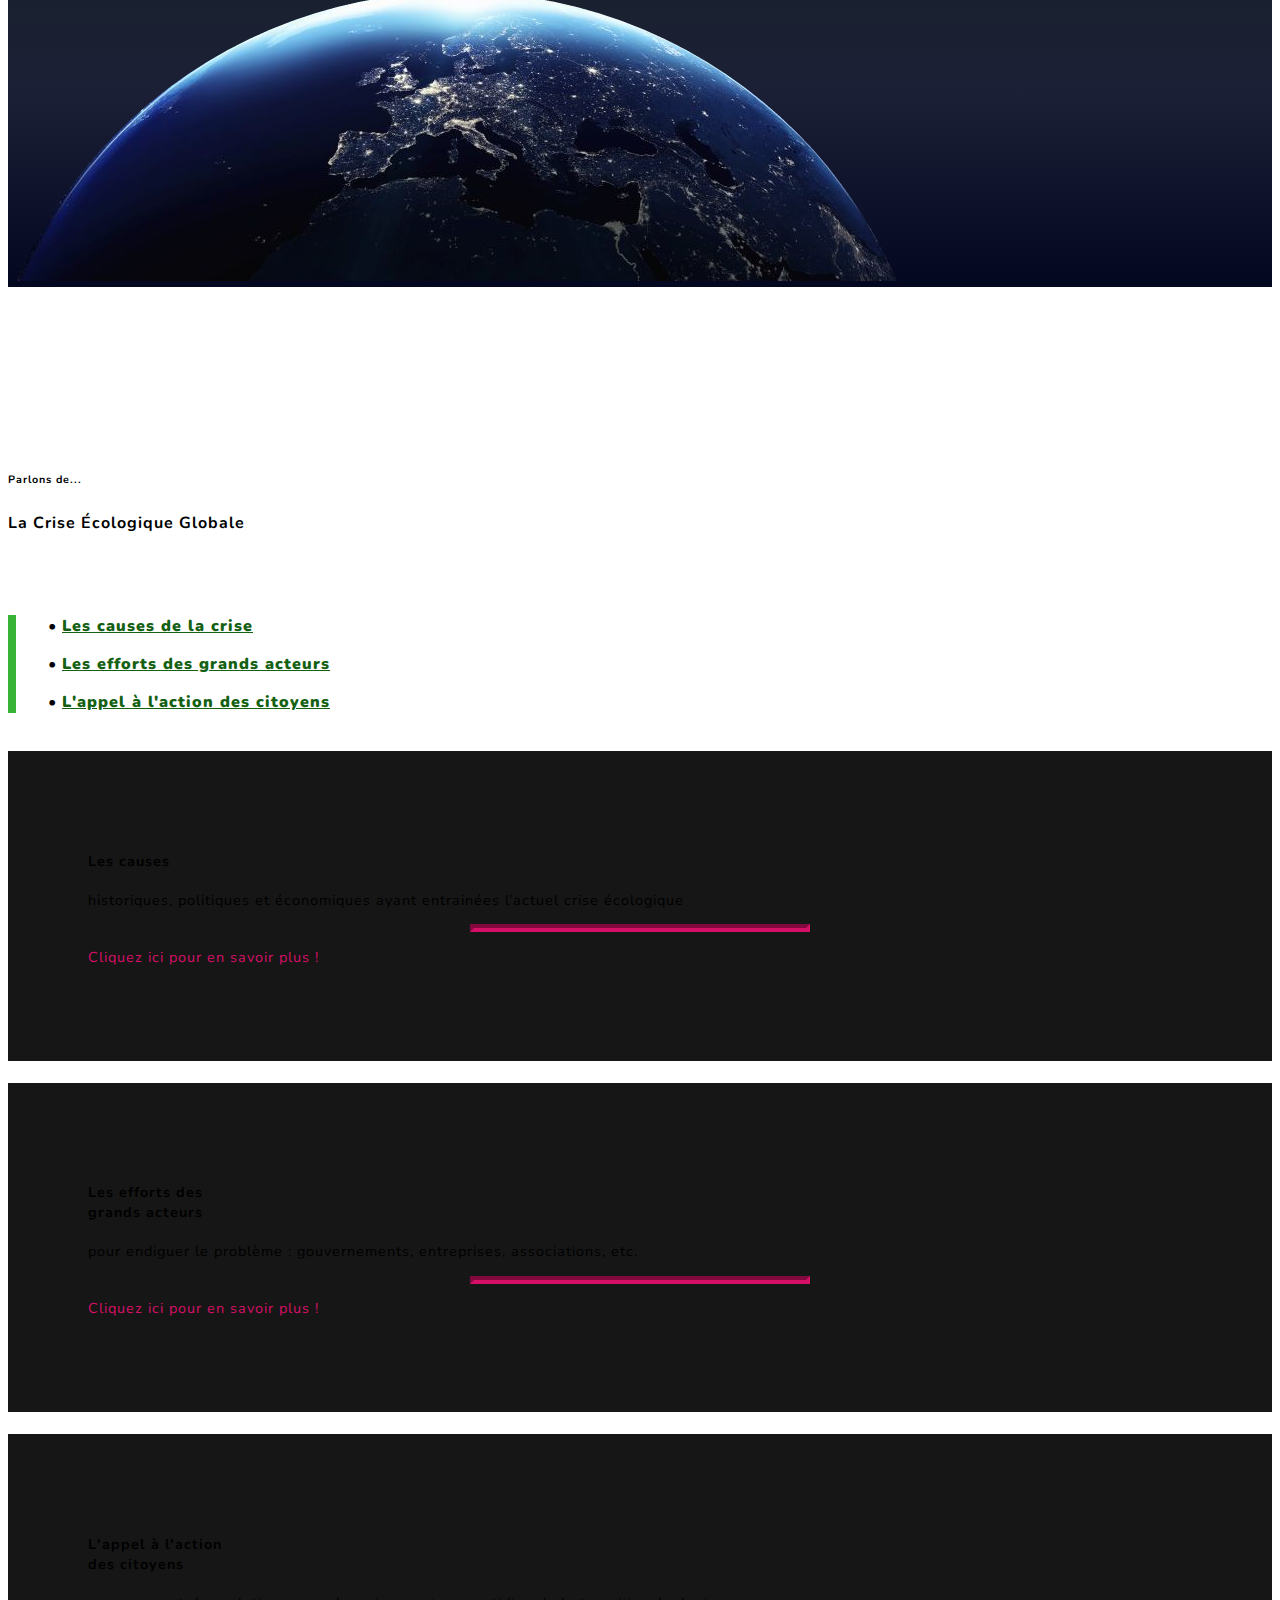
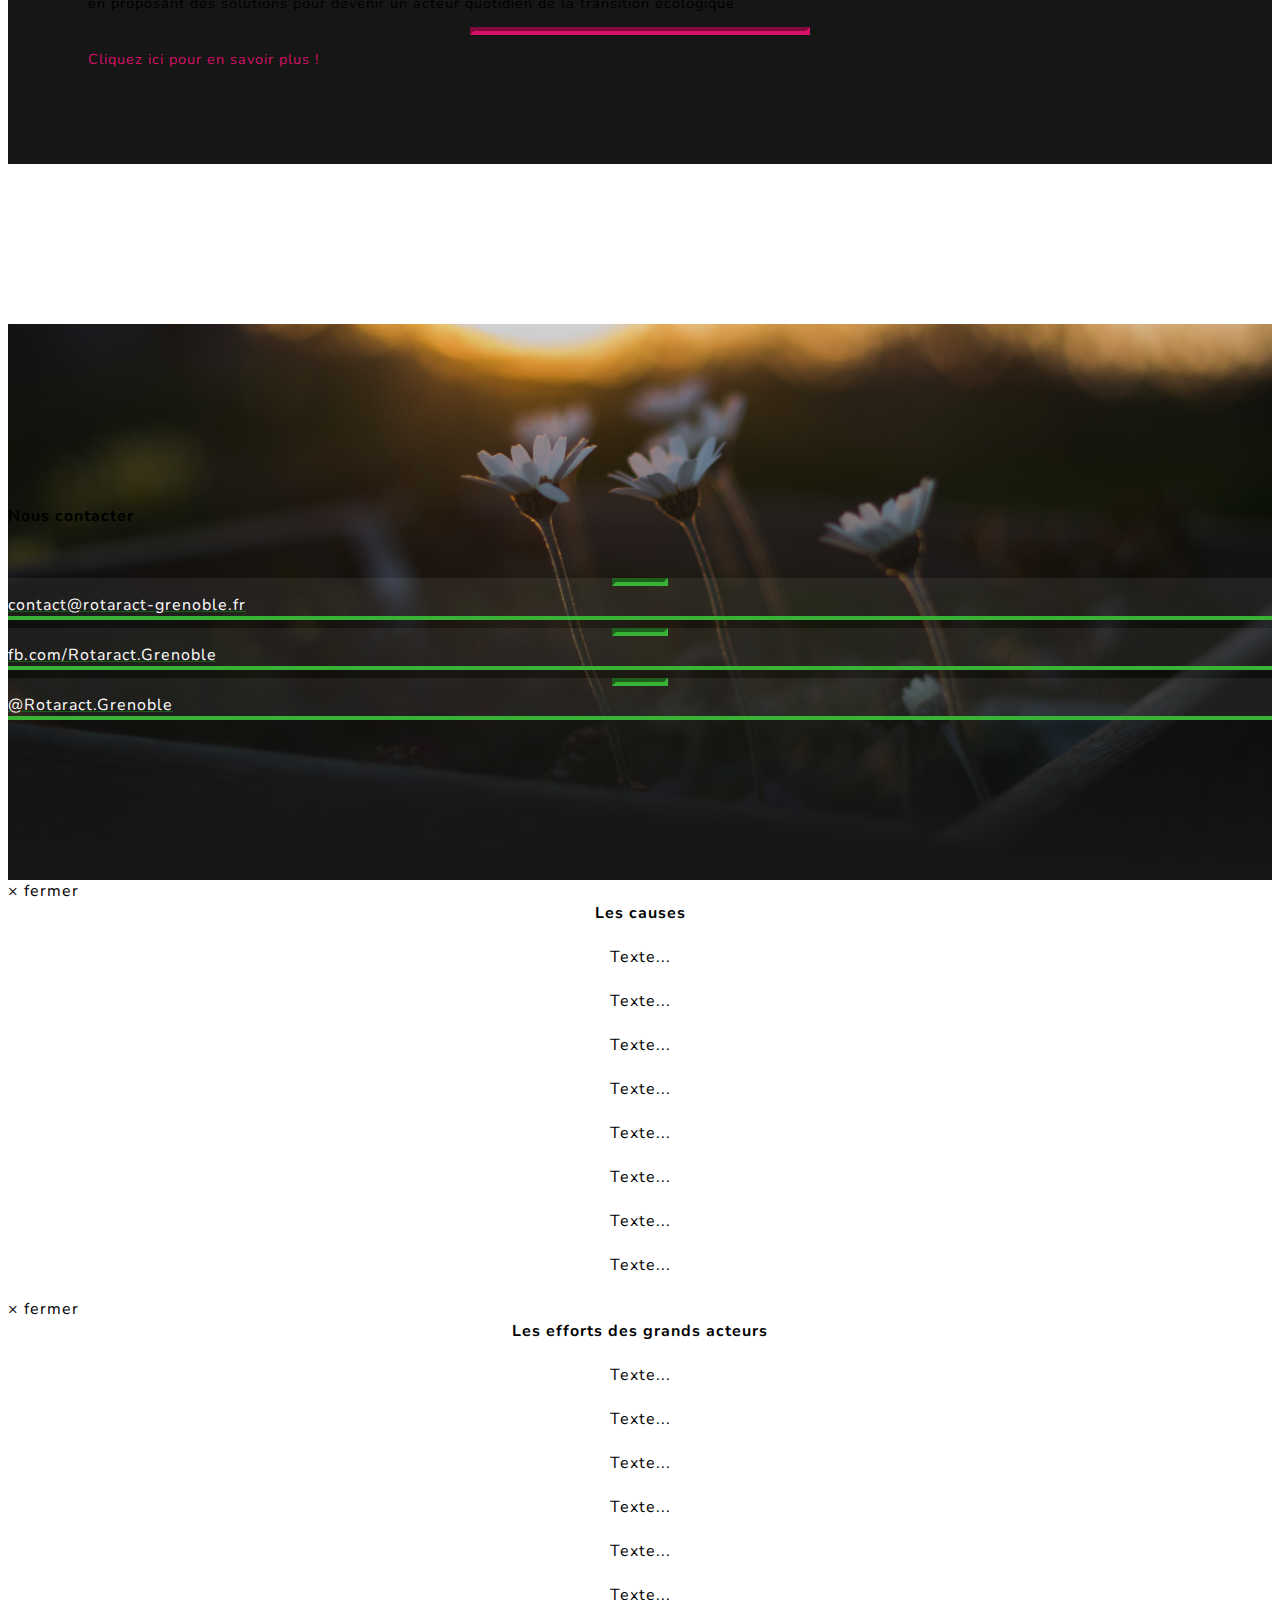
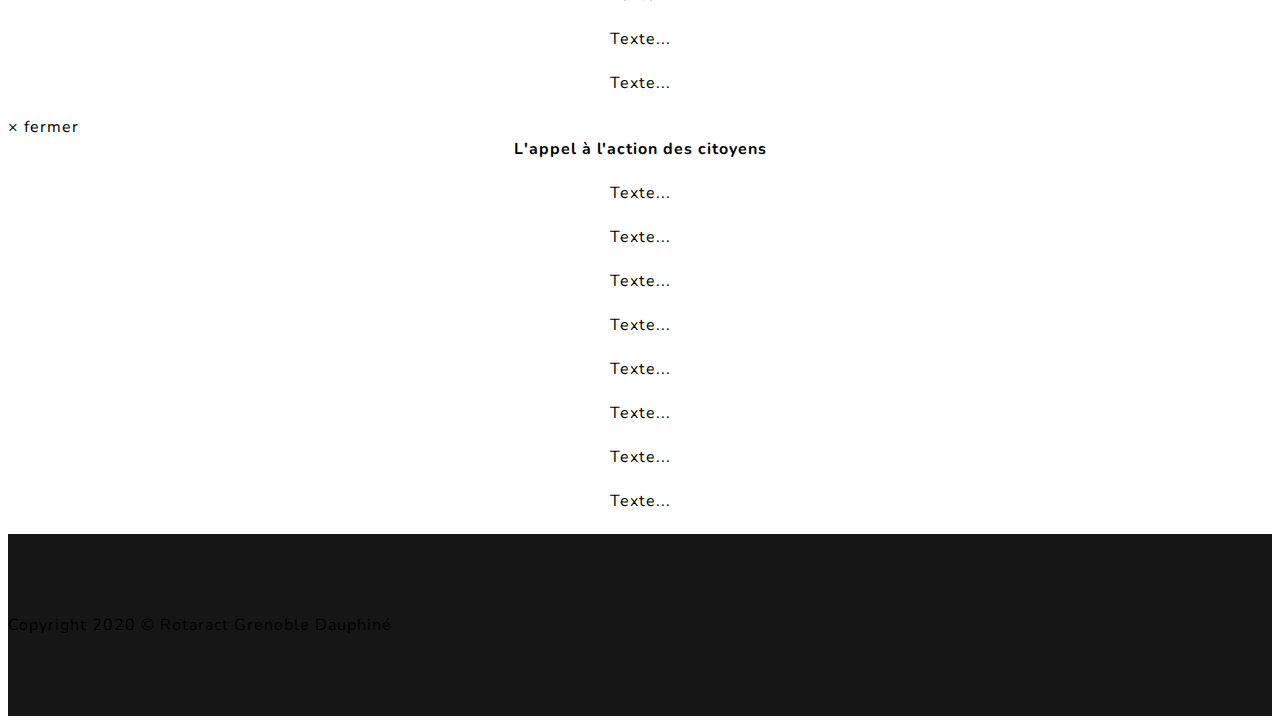
==== commit d1066458: "up" ====
--- a/ecoconf/index.html
+++ b/ecoconf/index.html
@@ -145,7 +145,7 @@
         </div>
         <div class="col-xl-4 col-lg-5">
           <div class="featured-text text-center text-lg-left">
-            <p class="text-black mb-2">&bullet; <a href="#btnCauses" class="js-scroll-trigger" style="font-weight: 900;">Les causes</a></p>
+            <p class="text-black mb-2">&bullet; <a href="#btnCauses" class="js-scroll-trigger" style="font-weight: 900;">Les causes de la crise</a></p>
             <p class="text-black mb-0">&bullet; <a href="#btnActeurs" class="js-scroll-trigger" style="font-weight: 900;">Les efforts des grands acteurs</a></p>
             <p class="text-black mb-0">&bullet; <a href="#btnActions" class="js-scroll-trigger" style="font-weight: 900;">L'appel à l'action des citoyens</a></p>
           </div>
